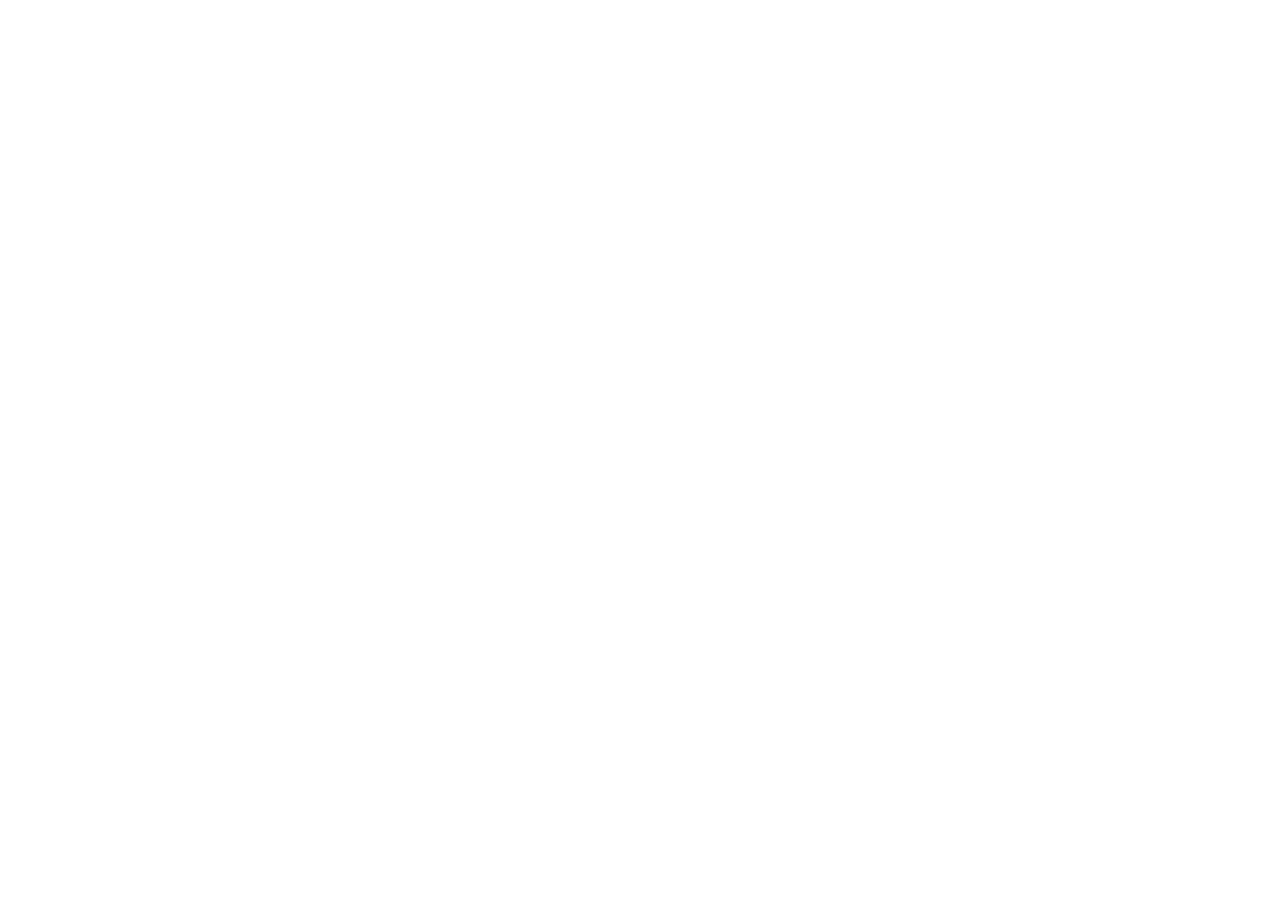
==== index.html @ e50f940c "Configuracion estructura html" ====
<!DOCTYPE html>
<html lang="es">
    <head>
        <meta charset="UTF-8">
        <meta name="viewport" content="width=device-width, initial-scale=1.0">
        <title>Edwin Lamanna</title>
        <link rel="icon" type="image/png" href="./assets/icon/icono.png">
        <link rel="preconnect" href="https://fonts.googleapis.com" />
        <link rel="preconnect" href="https://fonts.gstatic.com" crossorigin />
        <link href="https://fonts.googleapis.com/css2?family=Raleway:wght@400;700&display=swap"
          rel="stylesheet"/>    
        <link href="https://cdn.jsdelivr.net/npm/bootstrap@5.1.3/dist/css/bootstrap.min.css" rel="stylesheet" integrity="sha384-1BmE4kWBq78iYhFldvKuhfTAU6auU8tT94WrHftjDbrCEXSU1oBoqyl2QvZ6jIW3" crossorigin="anonymous">
        <link rel="stylesheet" href="./assets/css/style.css">
        <link rel="stylesheet"
        href="https://cdnjs.cloudflare.com/ajax/libs/font-awesome/6.4.2/css/all.min.css"
        integrity="sha512-z3gLpd7yknf1YoNbCzqRKc4qyor8gaKU1qmn+CShxbuBusANI9QpRohGBreCFkKxLhei6S9CQXFEbbKuqLg0DA=="
        crossorigin="anonymous"
        referrerpolicy="no-referrer"/>
    </head>
    <body>


        <script src="https://cdn.jsdelivr.net/npm/bootstrap@5.1.3/dist/js/bootstrap.min.js" integrity="sha384-QJHtvGhmr9XOIpI6YVutG+2QOK9T+ZnN4kzFN1RtK3zEFEIsxhlmWl5/YESvpZ13" crossorigin="anonymous"></script>
    </body>
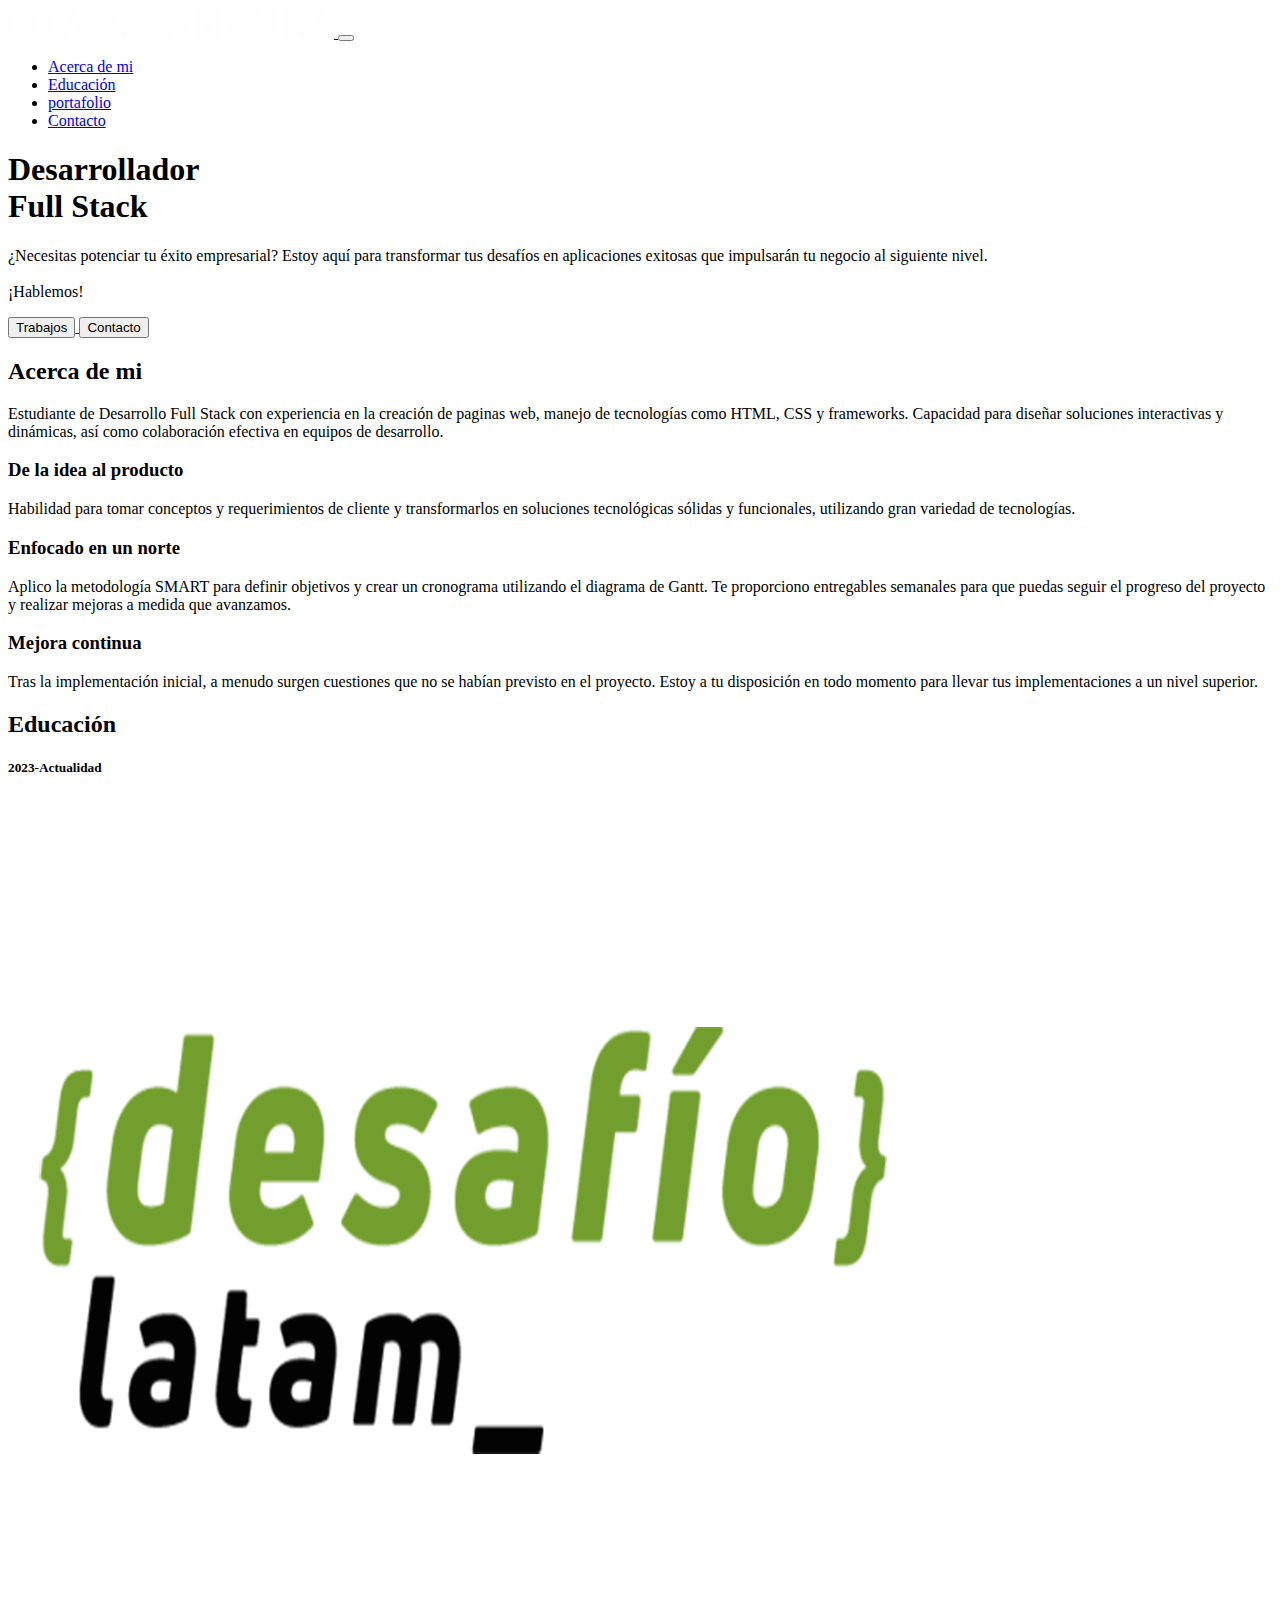
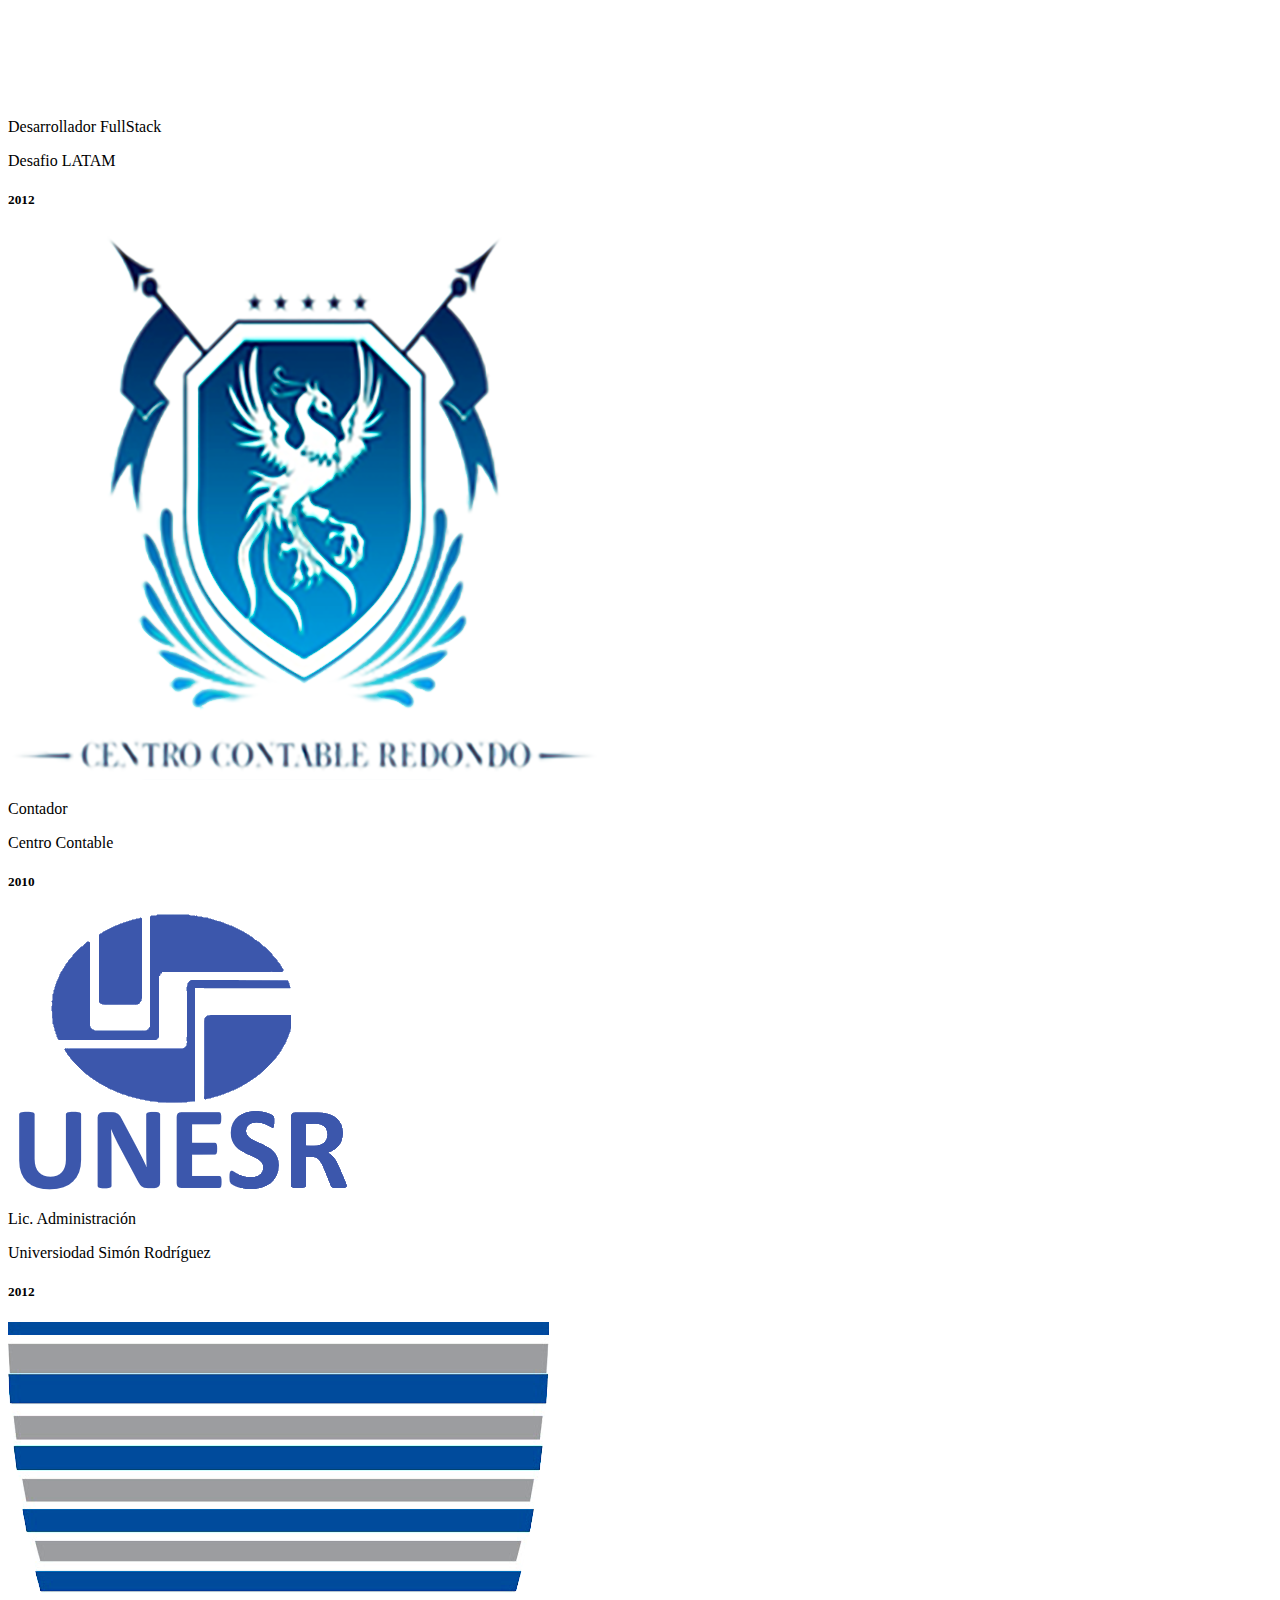
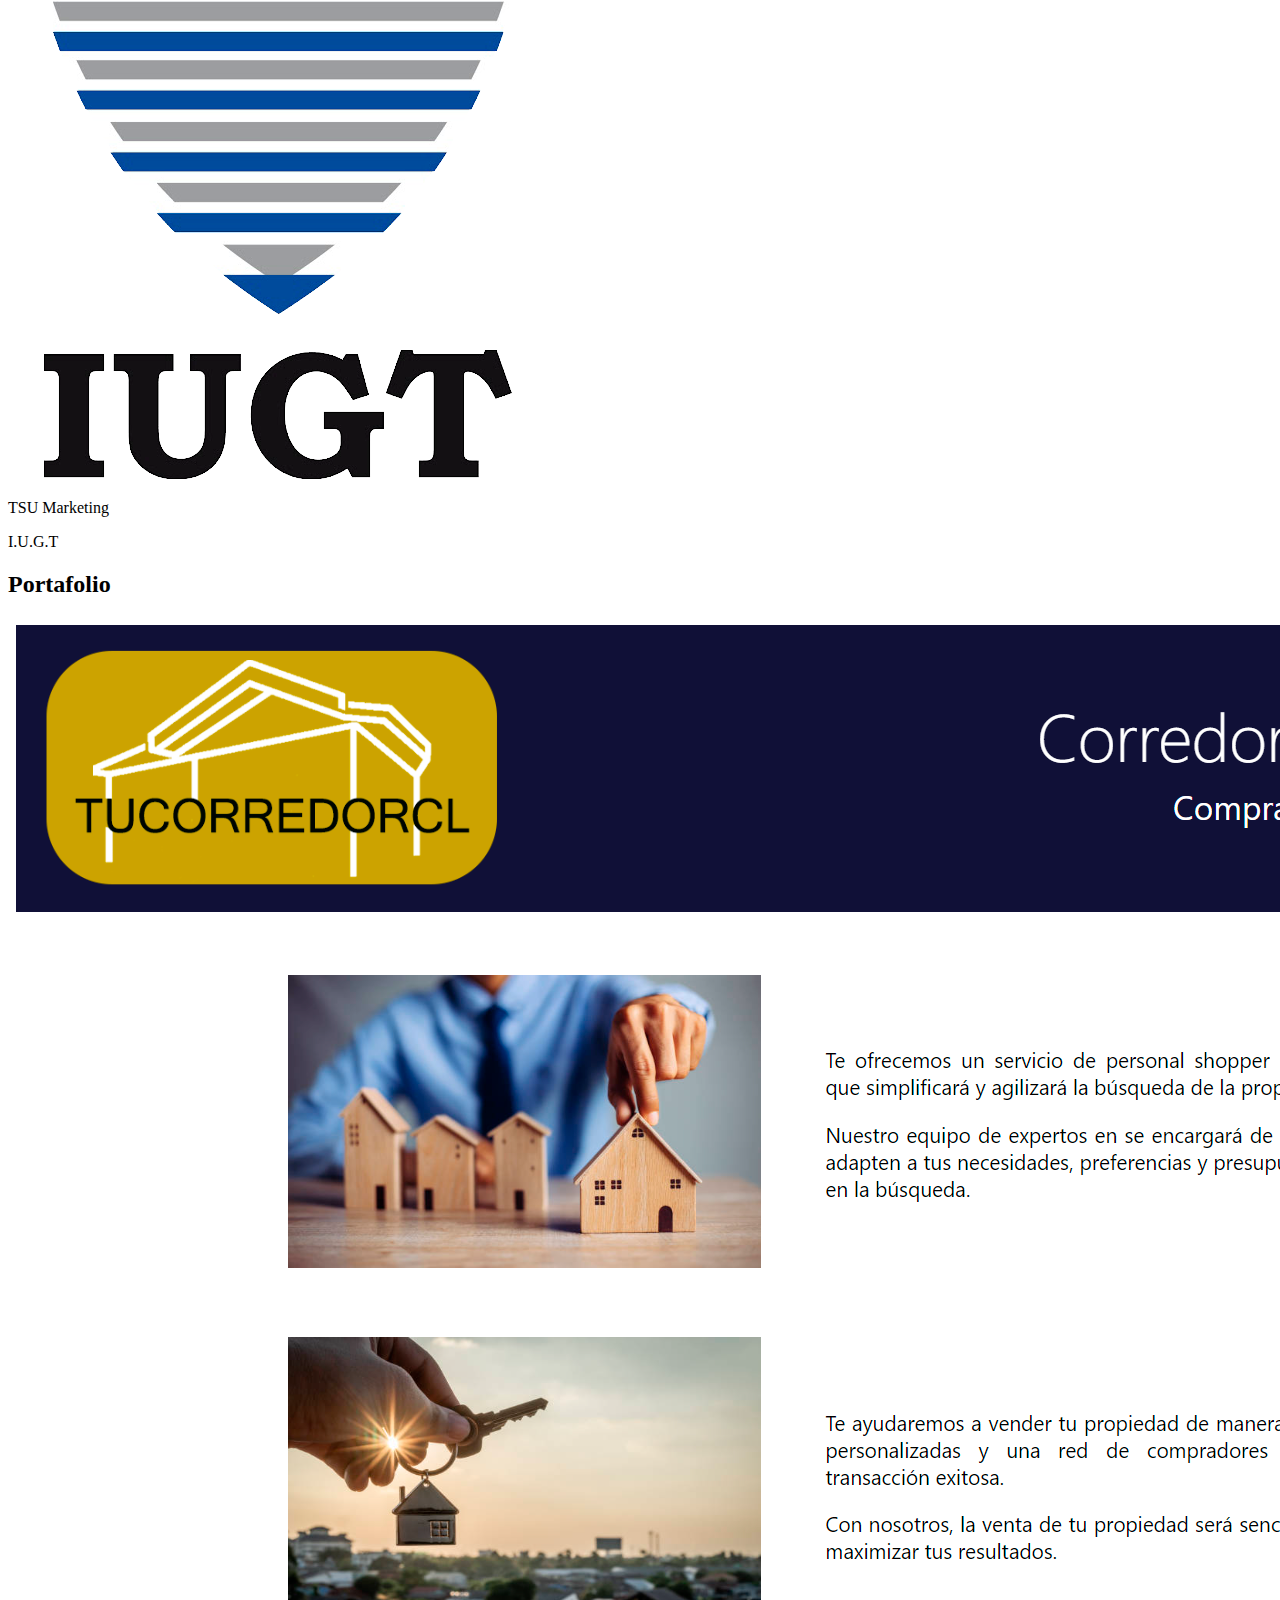
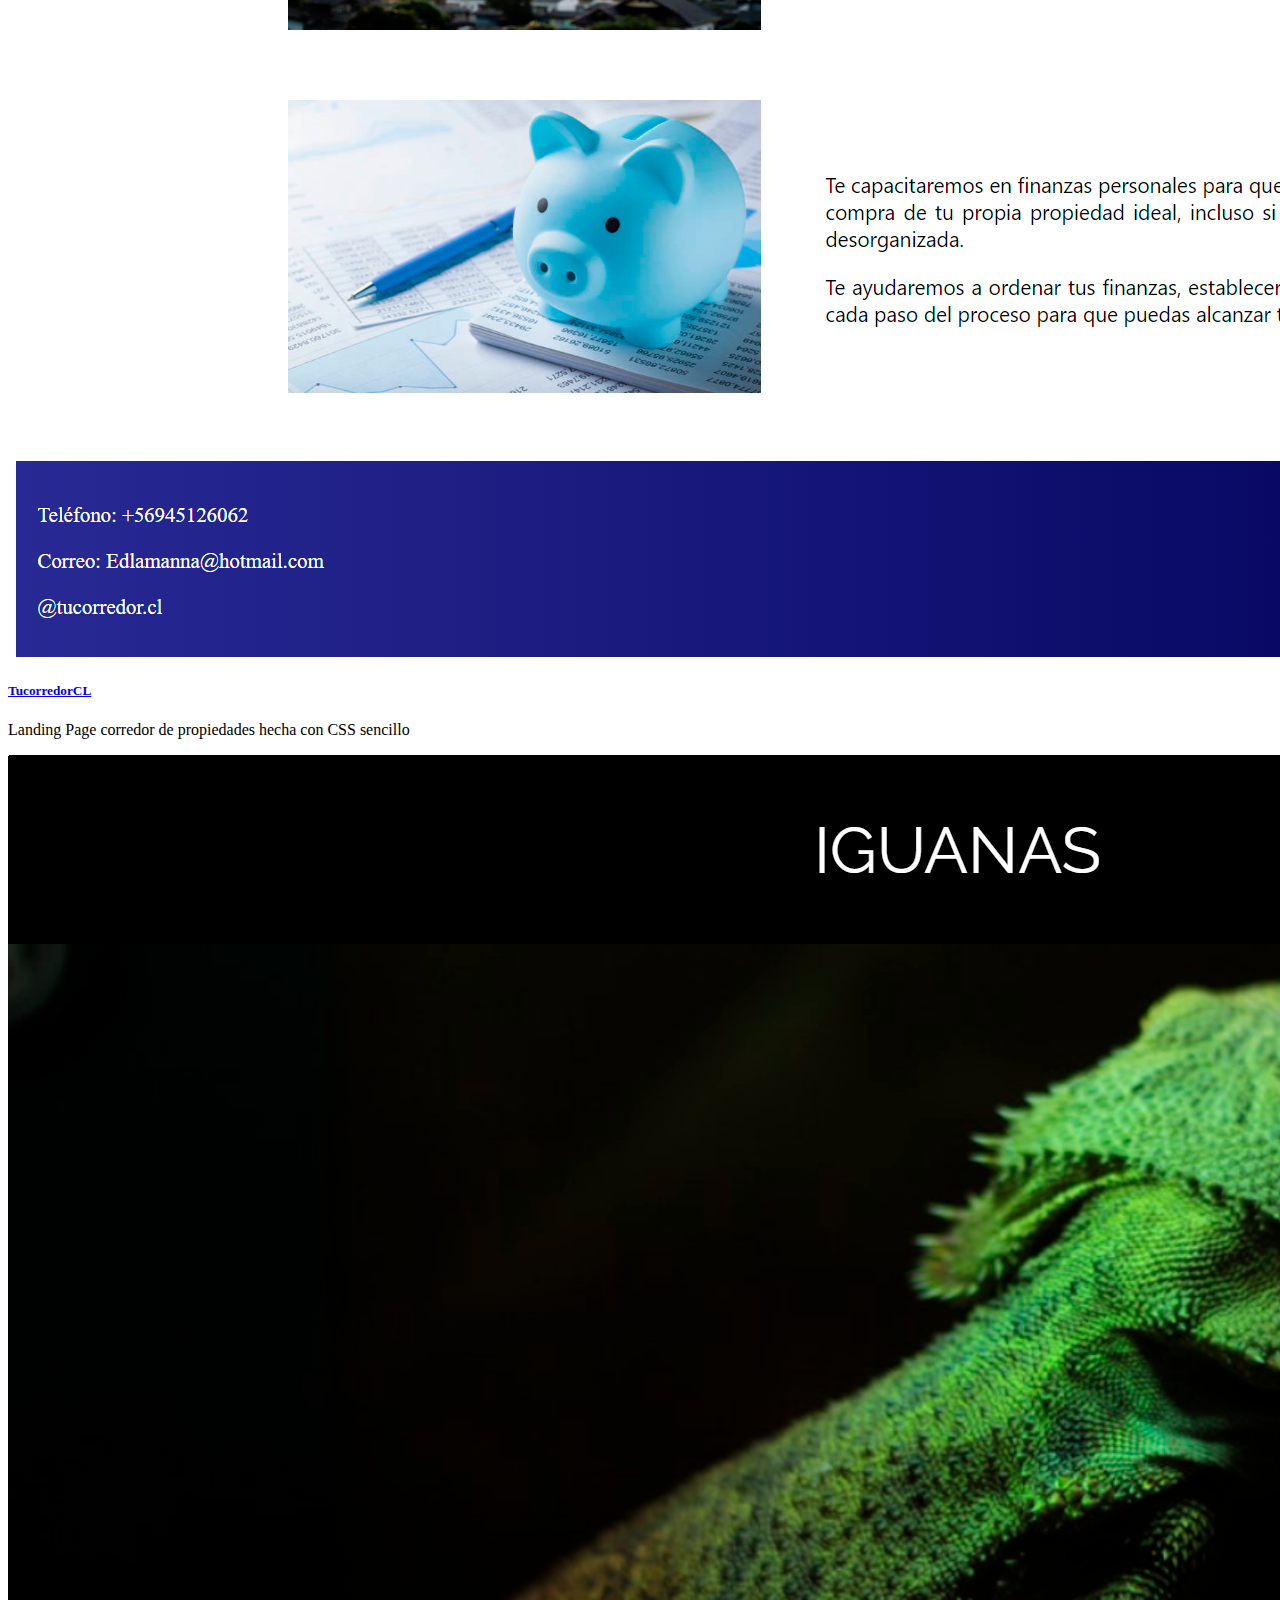
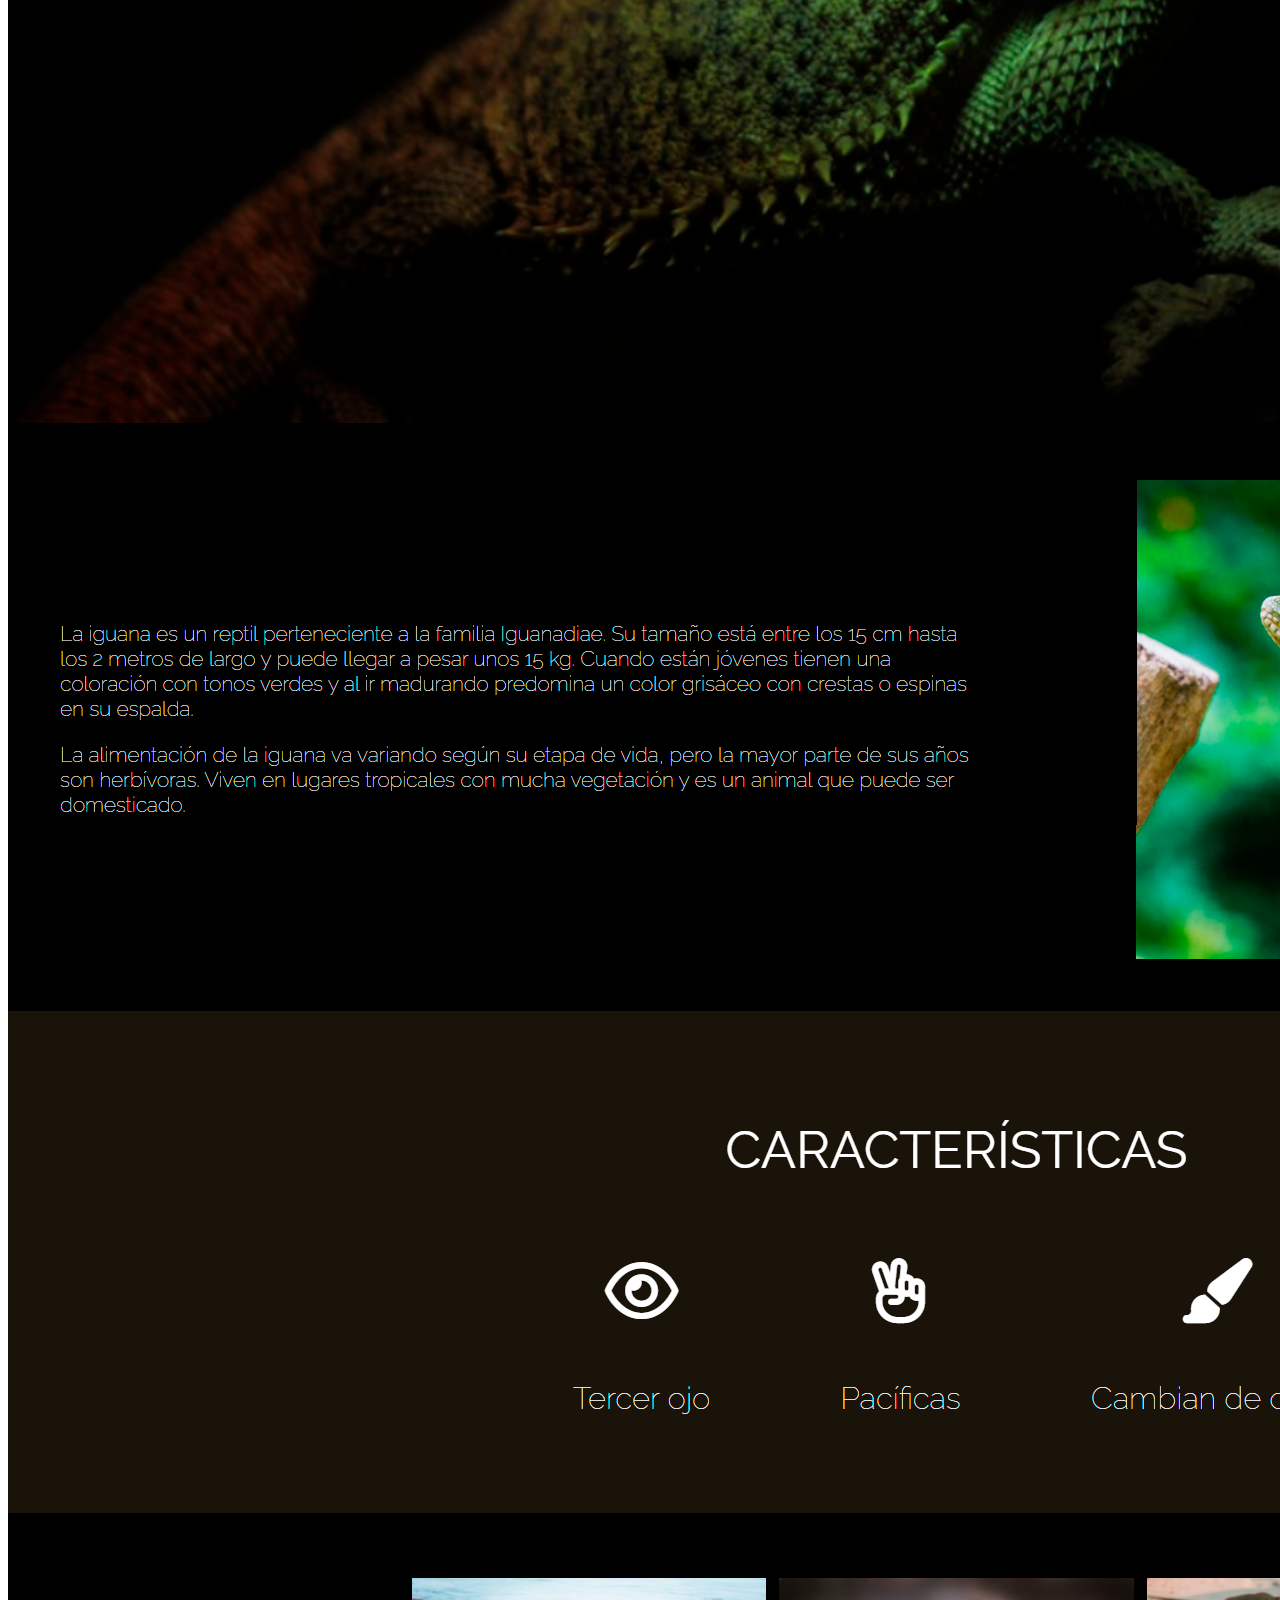
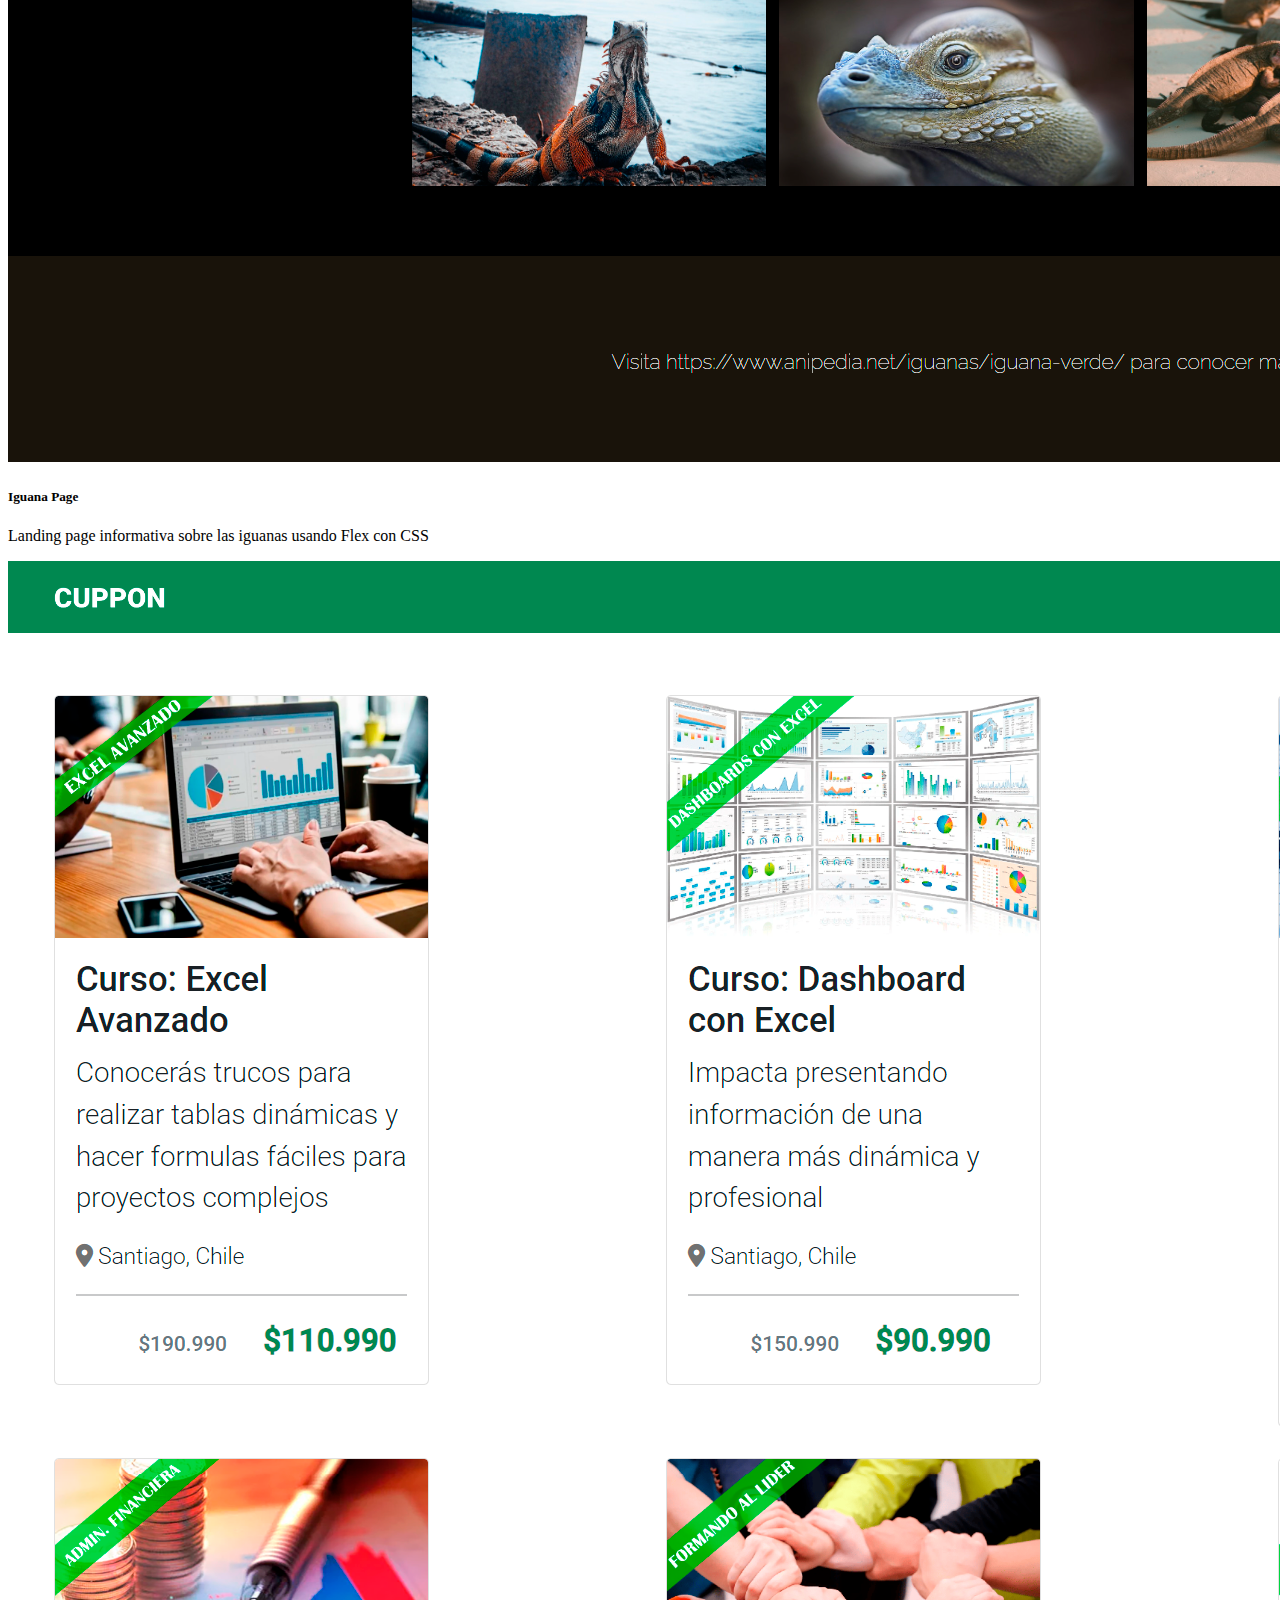
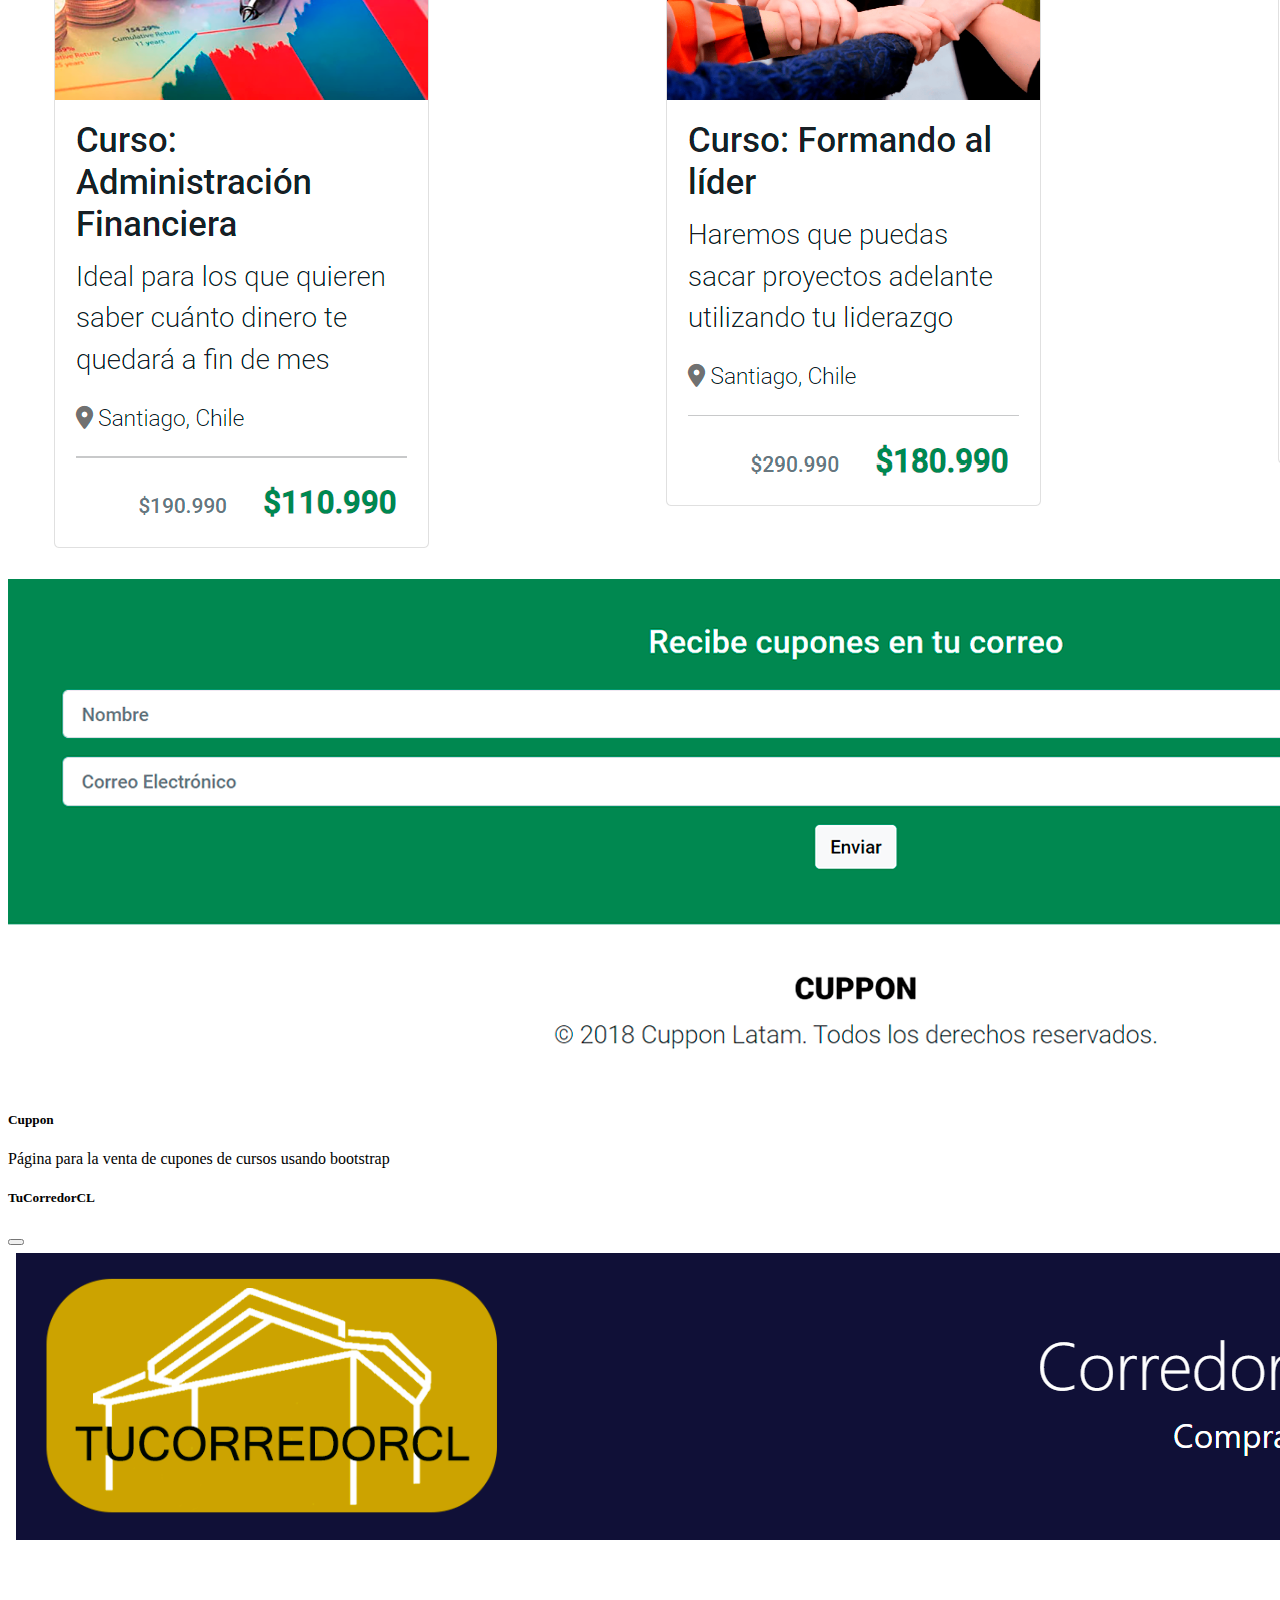
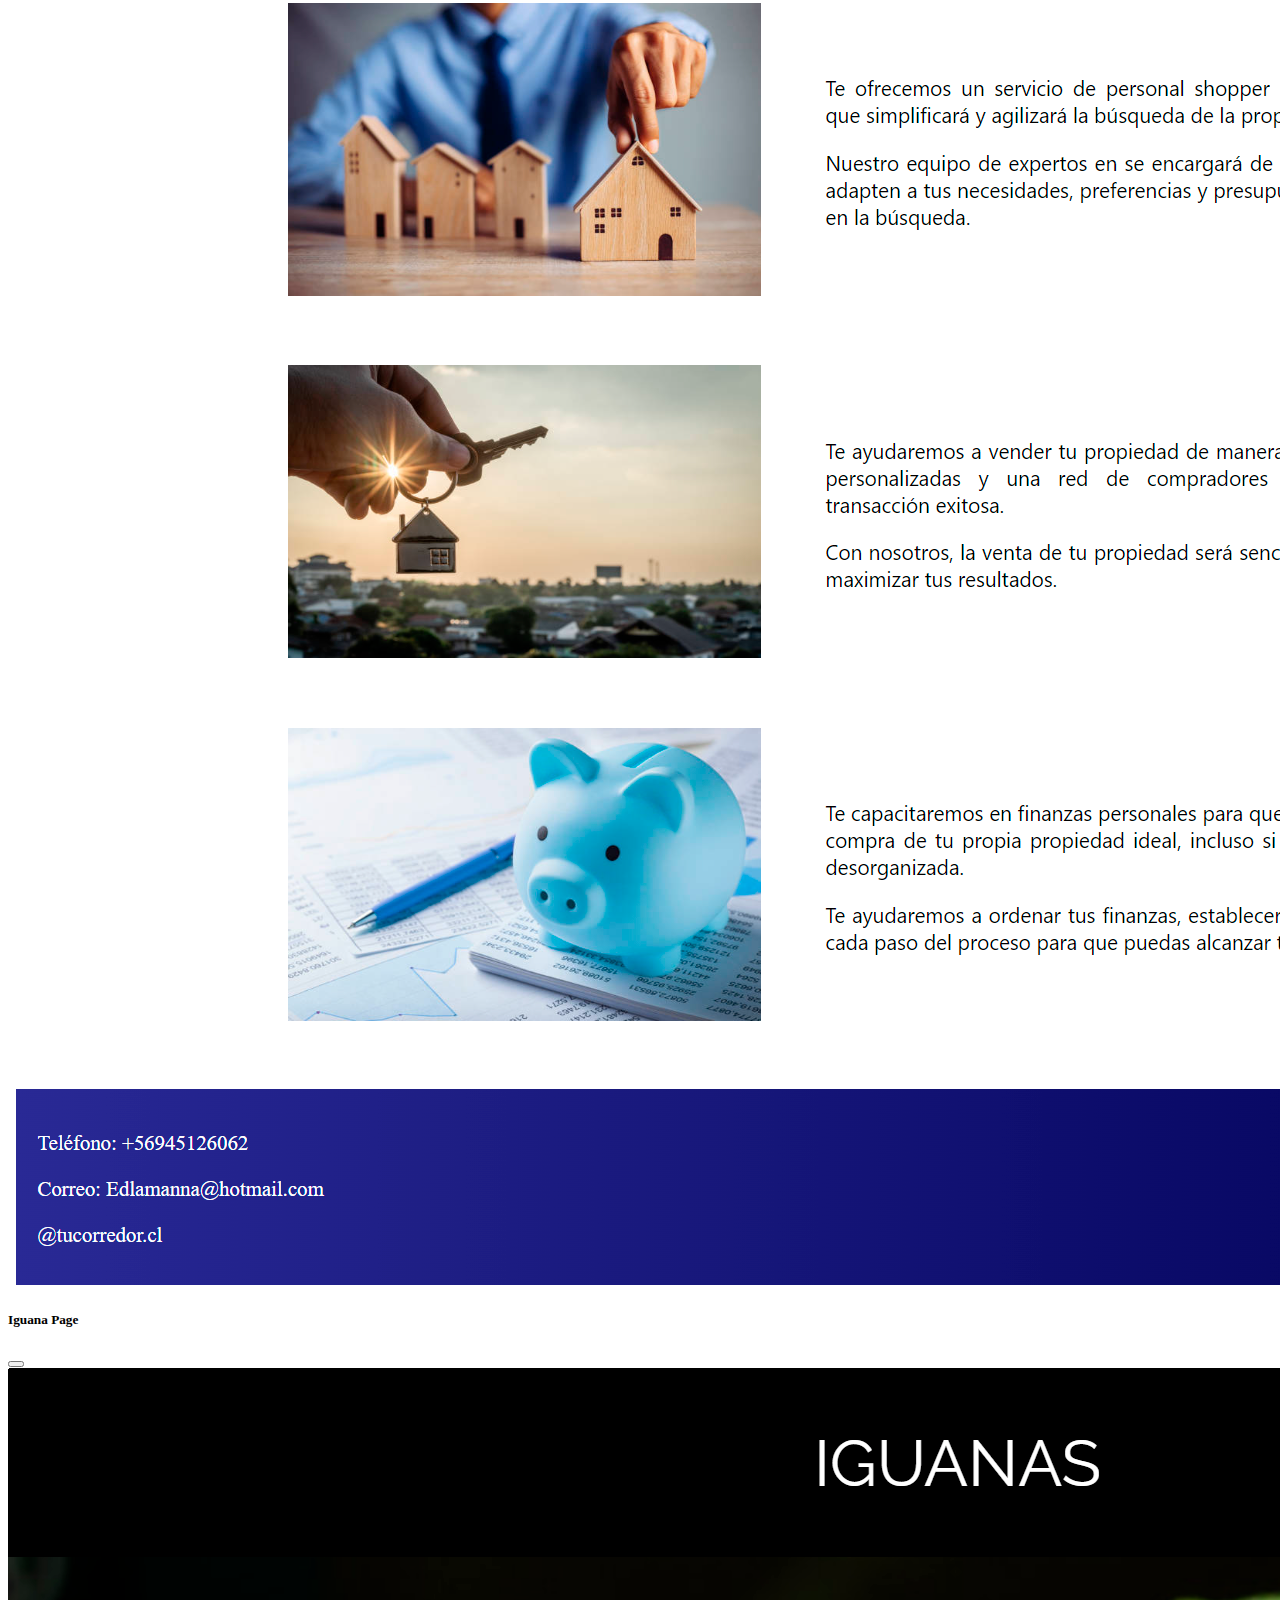
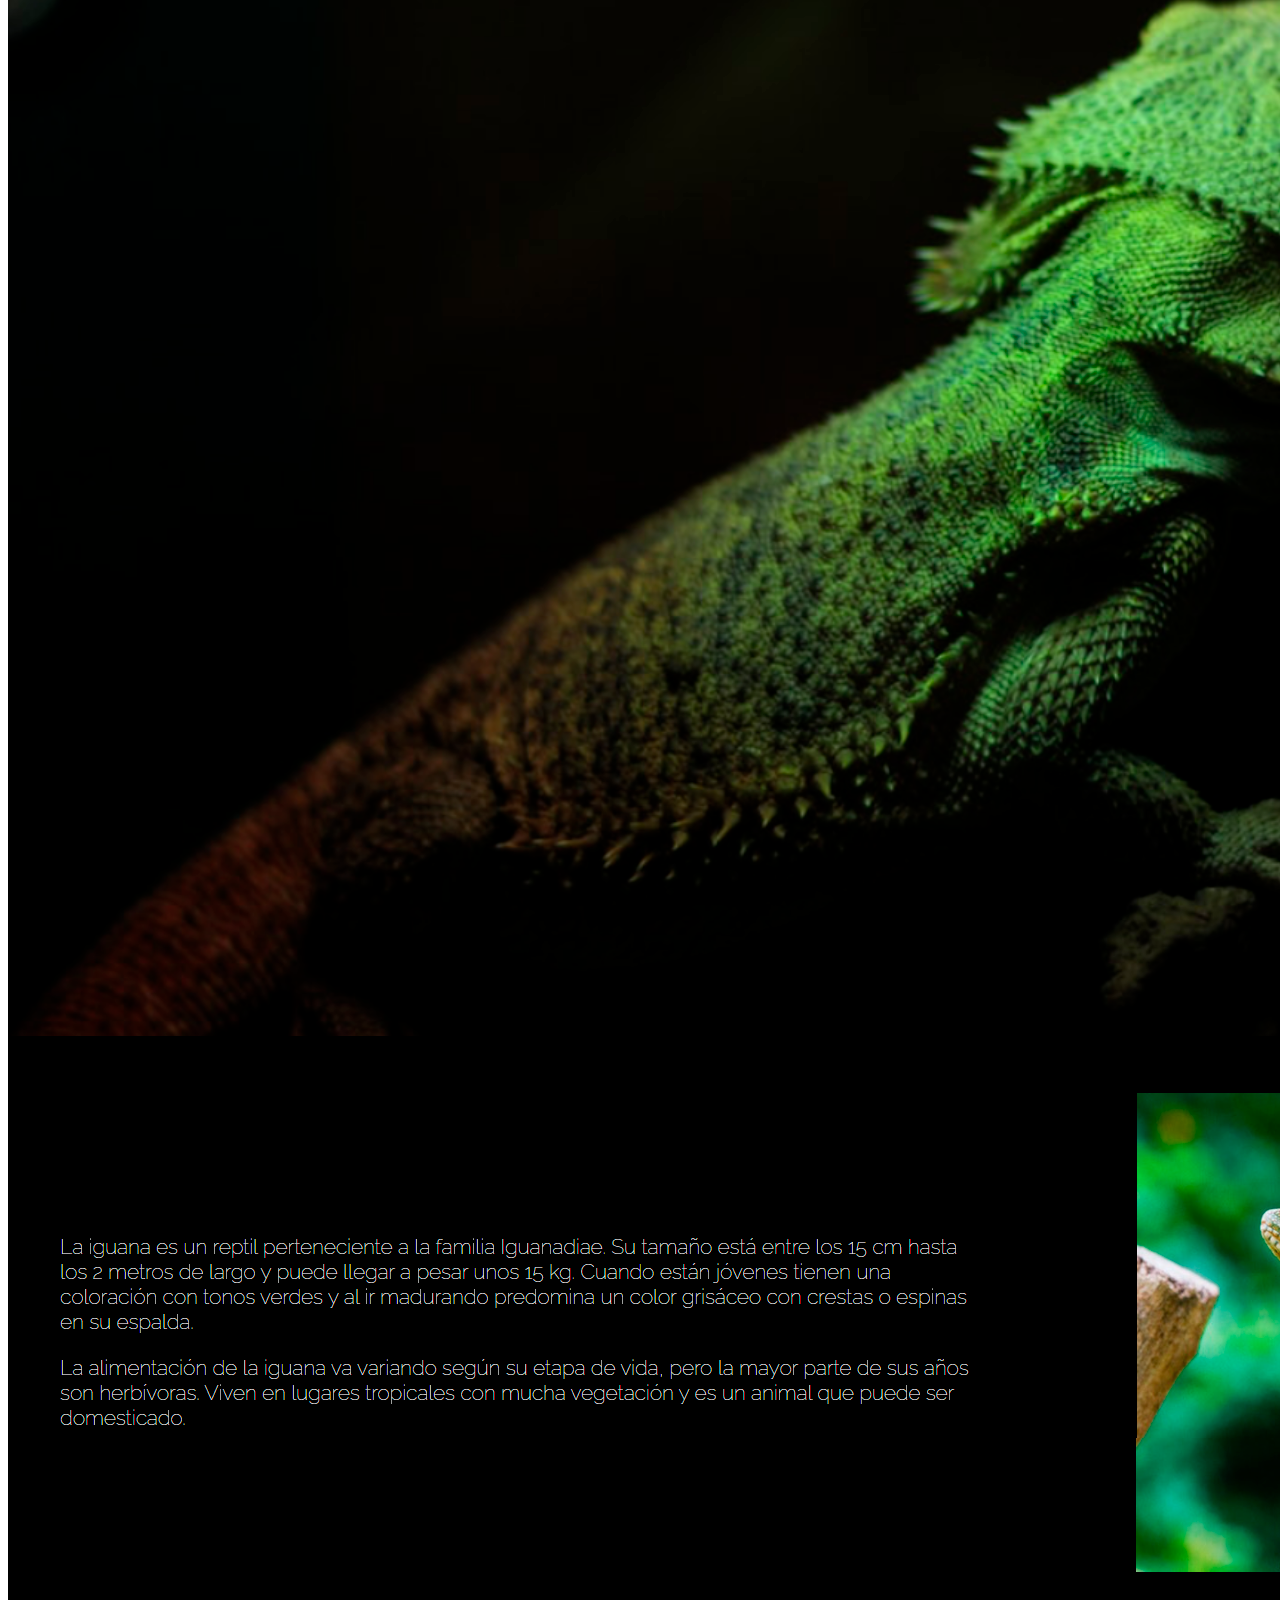
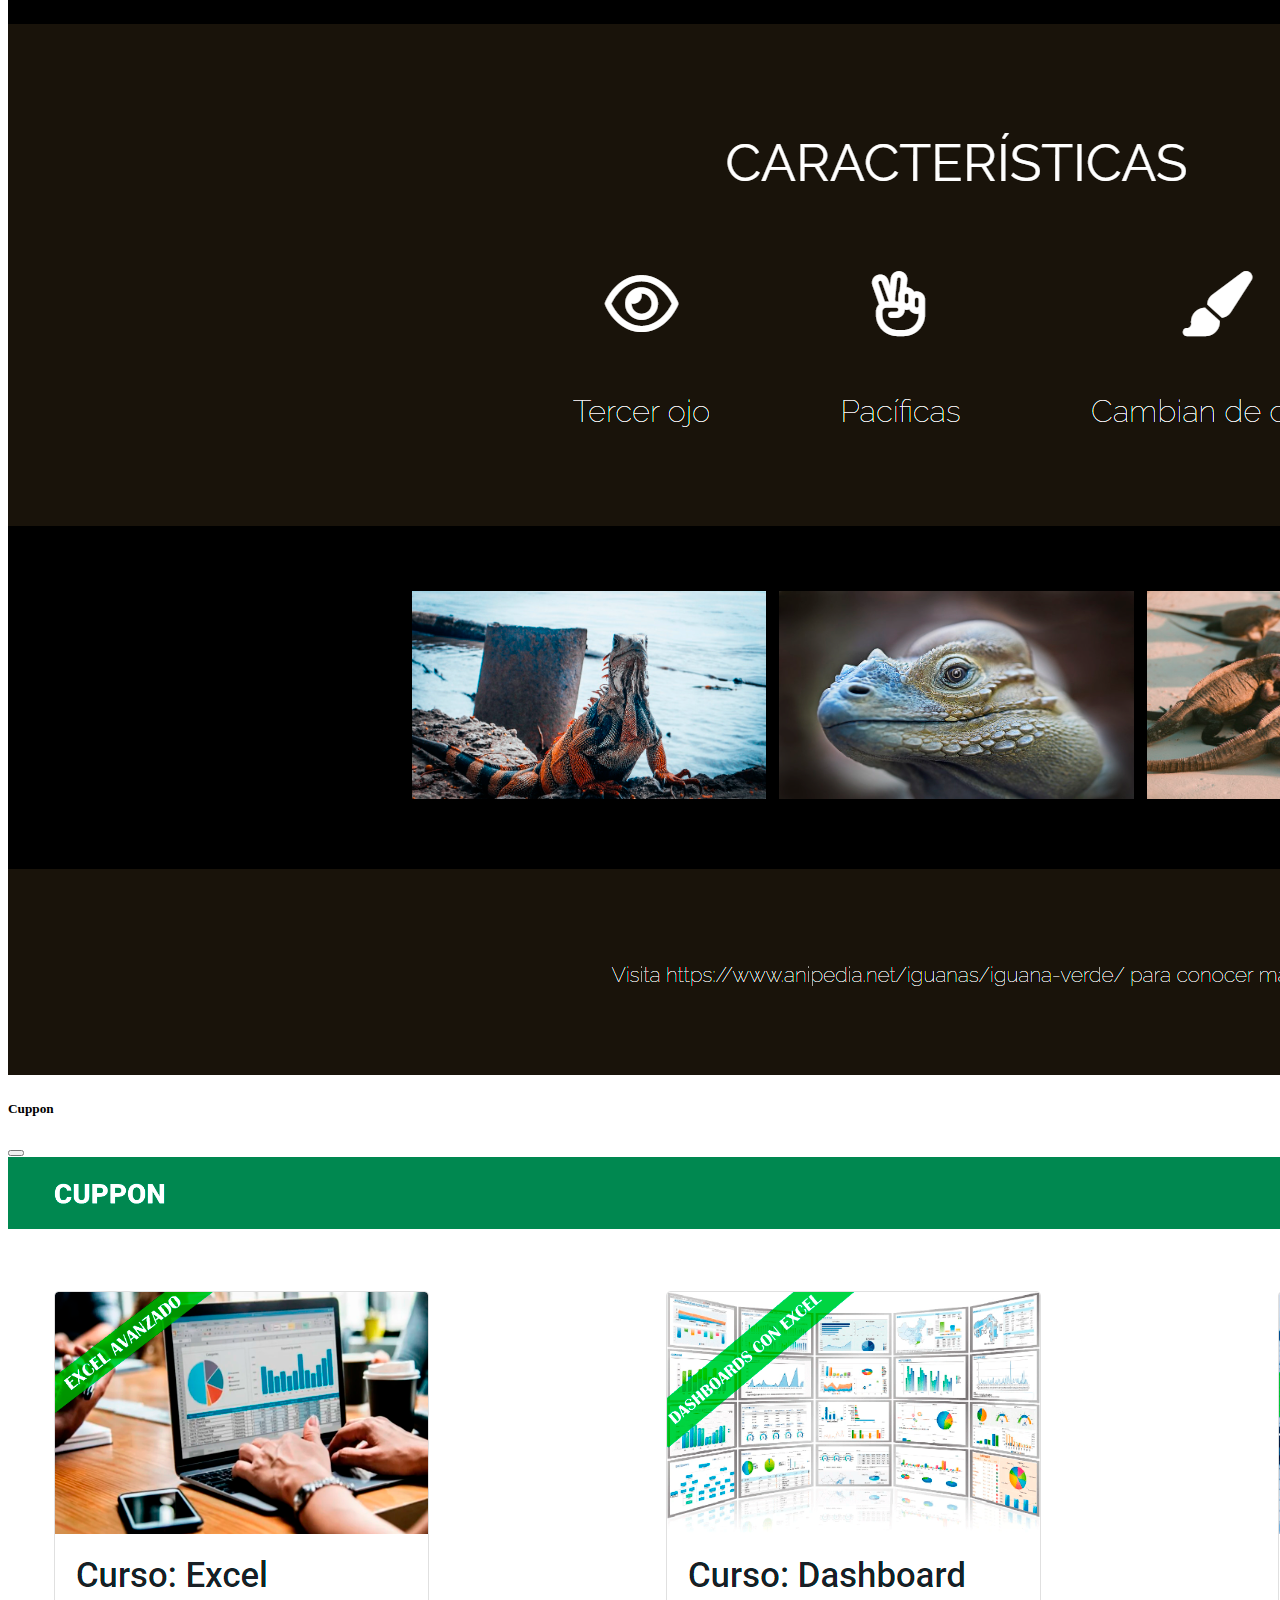
==== commit e287301a: "agrega pagina tucorredorcl a portafolio" ====
--- a/index.html
+++ b/index.html
@@ -4,7 +4,7 @@
         <meta charset="UTF-8">
         <meta name="viewport" content="width=device-width, initial-scale=1.0">
         <title>Edwin Lamanna</title>
-        <link rel="icon" type="image/png" href="./assets/icon/icono.png">
+        <link rel="icon" type="image/png" href="./assets/img/icono.png">
         <link rel="preconnect" href="https://fonts.googleapis.com" />
         <link rel="preconnect" href="https://fonts.gstatic.com" crossorigin />
         <link href="https://fonts.googleapis.com/css2?family=Raleway:wght@400;700&display=swap"
@@ -18,7 +18,255 @@
         referrerpolicy="no-referrer"/>
     </head>
     <body>
-
-
+        <nav class="navbar navbar-expand-lg navbar-dark bg-secondary fixed-top">
+            <div class="container-fluid">
+              <a class="navbar-brand" href="#">
+                <img
+                  src="./assets/img/logo.png"
+                  class="img-fluid"
+                  alt="Edwin Lamanna"
+                />
+              </a>
+              <button
+                class="navbar-toggler"
+                type="button"
+                data-bs-toggle="collapse"
+                data-bs-target="#navbarNav"
+                aria-controls="navbarSupportedContent"
+                aria-expanded="false"
+                aria-label="Toggle navigation"
+              >
+                <span class="navbar-toggler-icon"></span>
+              </button>
+              <div class="collapse navbar-collapse" id="navbarNav">
+                <ul class="navbar-nav ms-auto mb-2 mb-lg-0 fs-5">
+                  <li class="nav-item">
+                    <a class="nav-link" href="#Acerca-de-mi">Acerca de mi</a>
+                    </li>  
+                  <li class="nav-item">
+                    <a class="nav-link" href="#educacion">Educación</a>
+                  </li>
+                  <li class="nav-item">
+                    <a class="nav-link" href="#portafolio">portafolio</a>
+                  </li>
+                  <li class="nav-item">
+                    <a class="nav-link" href="#Contacto">Contacto</a>
+                  </li>
+                </ul>
+              </div>
+            </div>
+        </nav>
+        <header id="Header-Section" class="text-light text-end py-5 mt-5">
+            <div class="container">
+                <div class="ms-auto col-12 col-md-7">
+                    <h1 class="display-1 fw-bold my-5">
+                    Desarrollador<br />
+                    Full Stack
+                    </h1>
+                    <p class="my-5">
+                        ¿Necesitas potenciar tu éxito empresarial? Estoy aquí para transformar tus desafíos en aplicaciones exitosas que impulsarán tu negocio al siguiente nivel.<br /><br />¡Hablemos!
+                    </p>
+                    <div class="mb-5 pb-5">
+                    <a href="#portafolio">
+                        <button class="btn btn-lg btn-outline-info text-light me-4">
+                        Trabajos
+                        </button>
+                    </a>
+                    <a href="#Contacto">
+                        <button class="btn btn-lg btn-info text-light">Contacto</button>
+                     </a>
+                    </div>
+                </div>
+            </div>
+        </header>
+        <section id="Acerca-de-mi" class="container text-center my-5">
+            <h2 class="display-3 fw-bold my-4">Acerca de mi</h2>
+            <p class="my-4 fs-4">
+                Estudiante de Desarrollo Full Stack con experiencia en la creación de paginas web, manejo de tecnologías como HTML, CSS y frameworks. Capacidad para diseñar soluciones interactivas y dinámicas, así como colaboración efectiva en equipos de desarrollo.
+            </p>
+            <div class="row">
+              <div class="col-12 col-md-4">
+                <i
+                  class="fa-solid fa-magnifying-glass-chart fa-3x my-3"
+                  style="color: rgb(28, 39, 104)"
+                ></i>
+                <h3 class="my-3 fw-bold">De la idea al producto</h3>
+                <p class="my-3">
+                    Habilidad para tomar conceptos y requerimientos de cliente y transformarlos en soluciones tecnológicas sólidas y funcionales, utilizando gran variedad de tecnologías.
+                </p>
+              </div>
+              <div class="col-12 col-md-4">
+                <i
+                  class="fa-regular fa-compass fa-3x my-3"
+                  style="color: rgb(28, 39, 104)"
+                ></i>
+                <h3 class="my-3 fw-bold">Enfocado en un norte</h3>
+                <p class="my-3">
+                  Aplico la metodología SMART para definir objetivos y crear un
+                  cronograma utilizando el diagrama de Gantt. Te proporciono
+                  entregables semanales para que puedas seguir el progreso del
+                  proyecto y realizar mejoras a medida que avanzamos.
+                </p>
+              </div>
+              <div class="col-12 col-md-4">
+                <i
+                  class="fa-solid fa-truck-monster fa-3x my-3"
+                  style="color: rgb(28, 39, 104)"
+                ></i>
+                <h3 class="my-3 fw-bold">Mejora continua</h3>
+                <p class="my-3">
+                  Tras la implementación inicial, a menudo surgen cuestiones que no se
+                  habían previsto en el proyecto. Estoy a tu disposición en todo
+                  momento para llevar tus implementaciones a un nivel superior.
+                </p>
+              </div>
+            </div>
+        </section>
+        <section id="educacion" class="text-white text-center custom-bag">
+            <h2 class="display-3 fw-bold pt-5">Educación</h2>
+            <div class="card-group text-white fw-bold border-light p-5">
+                <div class="card bg-success">
+                    <h5 class="card-text fs-1">2023-Actualidad</h5>
+                    <img src="./assets/img/desafio_latam.png" class="card-img-top custom-logounv" alt="...">
+                    <div class="card-body">
+                    <p class="card-title fs-4">Desarrollador FullStack</p>
+                    <p class="card-text fs-5">Desafio LATAM</p>
+                  </div>
+                </div>
+                <div class="card bg-warning">
+                    <h5 class="card-text fs-1">2012</h5>
+                    <img src="./assets/img/CCV.png" class="card-img-top custom-logounv" alt="...">
+                    <div class="card-body">
+                    <p class="card-title fs-4">Contador</p>
+                    <p class="card-text fs-5">Centro Contable</p>
+                  </div>
+                </div>
+                <div class="card bg-info">
+                    <h5 class="card-text fs-1">2010</h5>
+                    <img src="./assets/img/unesr.png" class="card-img-top custom-logounv" alt="...">
+                    <div class="card-body">
+                    <p class="card-title fs-4">Lic. Administración</p>
+                    <p class="card-text fs-5">Universiodad Simón Rodríguez</p>
+                  </div>
+                </div>
+                <div class="card bg-danger">
+                    <h5 class="card-text fs-2">2012</h5>
+                    <img src="./assets/img/IUGT.png" class="card-img-top custom-logounv" alt="...">
+                    <div class="card-body">
+                    <p class="card-title fs-4">TSU Marketing</p>
+                    <p class="card-text fs-5">I.U.G.T</p>
+                  </div>
+              </div>
+        </section>
+        <section id="portafolio" class="container my-5">
+            <div class="container">
+                <h2 class="display-3 text-center fw-bold my-5">Portafolio</h2>
+                <div class="row">
+                    <div class="col-md-4">
+                        <div class="card border-0">
+                            <a href="#imagenModal1" data-bs-toggle="modal">
+                                <img src="./assets/img/tu_corredor_cl.png" class="card-img-top custom-imgp" alt="Proyecto 1">
+                            </a>
+                            <div class="card-body">
+                                <h5 class="card-title"><a href="./tucorredorcl.html">TucorredorCL</a></h5>
+                                <p class="card-text">Landing Page corredor de propiedades hecha con CSS sencillo</p>
+                            </div>
+                        </div>
+                    </div>
+                    <div class="col-md-4">
+                        <div class="card border-0">
+                            <a href="#imagenModal2" data-bs-toggle="modal">
+                                <img src="./assets/img/iguana_page.png" class="card-img-top custom-imgp" alt="Proyecto 1">
+                            </a>
+                            <div class="card-body border-0">
+                                <h5 class="card-title">Iguana Page</h5>
+                                <p class="card-text">Landing page informativa sobre las iguanas usando Flex con CSS</p>
+                            </div>
+                        </div>
+                    </div>
+                    <div class="col-md-4">
+                        <div class="card border-0">
+                            <a href="#imagenModal3" data-bs-toggle="modal">
+                                <img src="./assets/img/cuppon.png" class="card-img-top custom-imgp" alt="Proyecto 1">
+                            </a>
+                            <div class="card-body">
+                                <h5 class="card-title">Cuppon</h5>
+                                <p class="card-text">Página para la venta de cupones de cursos usando bootstrap</p>
+                            </div>
+                        </div>
+                    </div>
+                </div>
+            </div>
+            <div class="modal fade" id="imagenModal1" tabindex="-1" aria-labelledby="imagenModal1Label" aria-hidden="true">
+                <div class="modal-dialog modal-lg" role="document">
+                    <div class="modal-content">
+                        <div class="modal-header">
+                            <h5 class="modal-title" id="imagenModal1Label">TuCorredorCL</h5>
+                            <button type="button" class="btn-close" data-bs-dismiss="modal" aria-label="Close"></button>
+                        </div>
+                        <div class="modal-body">
+                            <img src="./assets/img/tu_corredor_cl.png" class="img-fluid" alt="Proyecto 1">
+                        </div>
+                    </div>
+                </div>
+            </div>
+            <div class="modal fade" id="imagenModal2" tabindex="-1" aria-labelledby="imagenModal2Label" aria-hidden="true">
+                <div class="modal-dialog modal-lg" role="document">
+                    <div class="modal-content">
+                        <div class="modal-header">
+                            <h5 class="modal-title" id="imagenModal1Label">Iguana Page</h5>
+                            <button type="button" class="btn-close" data-bs-dismiss="modal" aria-label="Close"></button>
+                        </div>
+                        <div class="modal-body">
+                            <img src="./assets/img/iguana_page.png" class="img-fluid" alt="Proyecto 1">
+                        </div>
+                    </div>
+                </div>
+            </div>
+            <div class="modal fade" id="imagenModal3" tabindex="-1" aria-labelledby="imagenModal3Label" aria-hidden="true">
+                <div class="modal-dialog modal-lg" role="document">
+                    <div class="modal-content">
+                        <div class="modal-header">
+                            <h5 class="modal-title" id="imagenModal1Label">Cuppon</h5>
+                            <button type="button" class="btn-close" data-bs-dismiss="modal" aria-label="Close"></button>
+                        </div>
+                        <div class="modal-body">
+                            <img src="./assets/img/cuppon.png" class="img-fluid" alt="Proyecto 1">
+                        </div>
+                    </div>
+                </div>
+            </div>
+        </section>
+        <section id="Contacto" class="text-white custom-bag p-5">
+            <h2 class="display-3 fw-bold text-center my-4">Contáctame</h2>
+            <p class="text-center d-none d-md-block fs-5">
+                ¡Aumenta la visibilidad tu empresa con nuestros servicios de desarrollo Full Stack! Haz que tus metas se hagan realidad y llévala a la cima tecnológica.
+            </p>
+            <p class="text-center mb-5 fs-3">¡Contáctanos hoy!</p>
+            <form>
+              <div class="form-group mb-4">
+                <input class="form-control" placeholder="Nombre" />
+              </div>
+              <div class="form-group mb-4">
+                <input class="form-control" placeholder="Correo electrónico" />
+              </div>
+              <div class="form-group mb-4">
+                <textarea class="form-control"placeholder="Escribe aquí tu mensaje"
+                ></textarea>
+              </div>
+              <div class="my-3 text-center">
+                <button class="btn btn-info text-light fs-3">Enviar</button>
+              </div>
+            </form>
+          </section>
+        <footer class="navbar-dark bg-secondary text-light p-4">
+            <ul>
+                <li>Teléfono: +569-4512-6062</li>
+                <li>Correo: Edlamanna@hotmail.com</li>
+                <li>Comuna: San Joaquín</li>
+                </li>
+            </ul>
+            <p class="mb-0 text-center">Edwin Lamanna 2023. Todos los derechos reservados.</p>
+        </footer>
         <script src="https://cdn.jsdelivr.net/npm/bootstrap@5.1.3/dist/js/bootstrap.min.js" integrity="sha384-QJHtvGhmr9XOIpI6YVutG+2QOK9T+ZnN4kzFN1RtK3zEFEIsxhlmWl5/YESvpZ13" crossorigin="anonymous"></script>
     </body>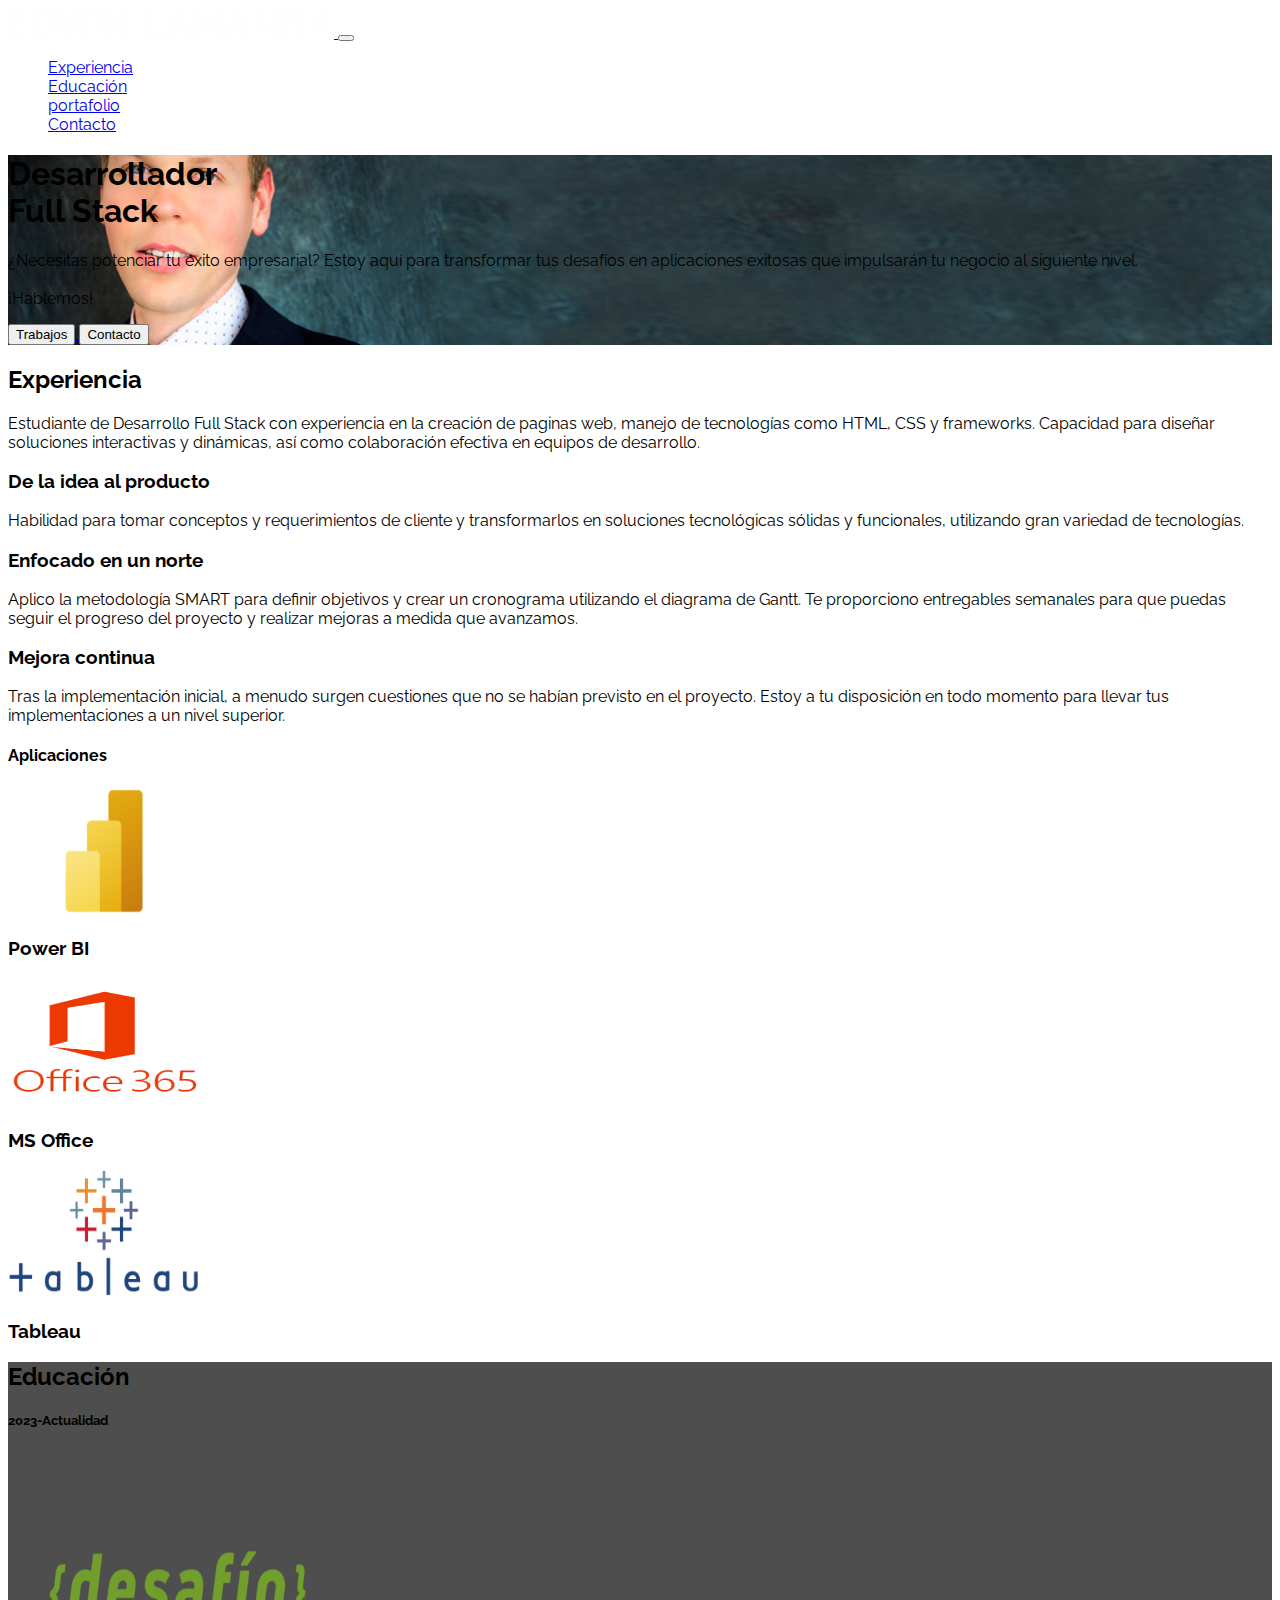
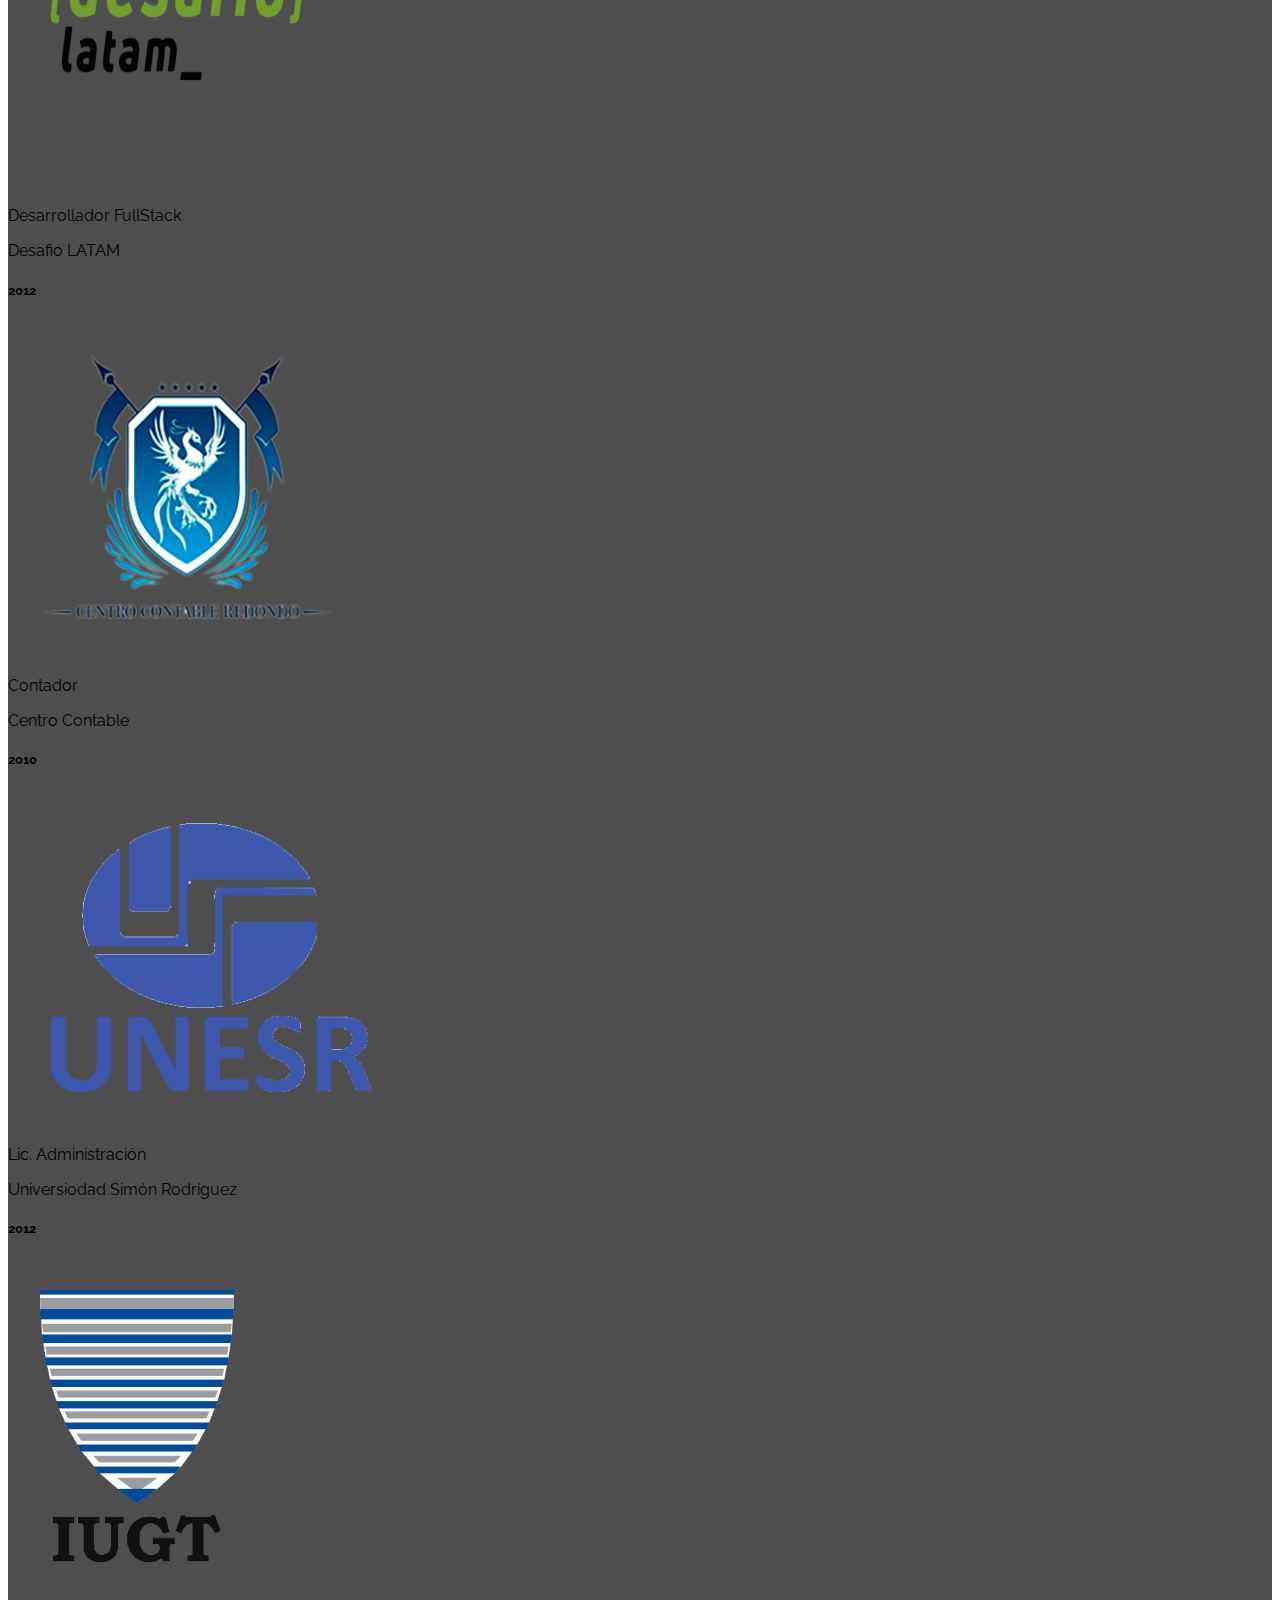
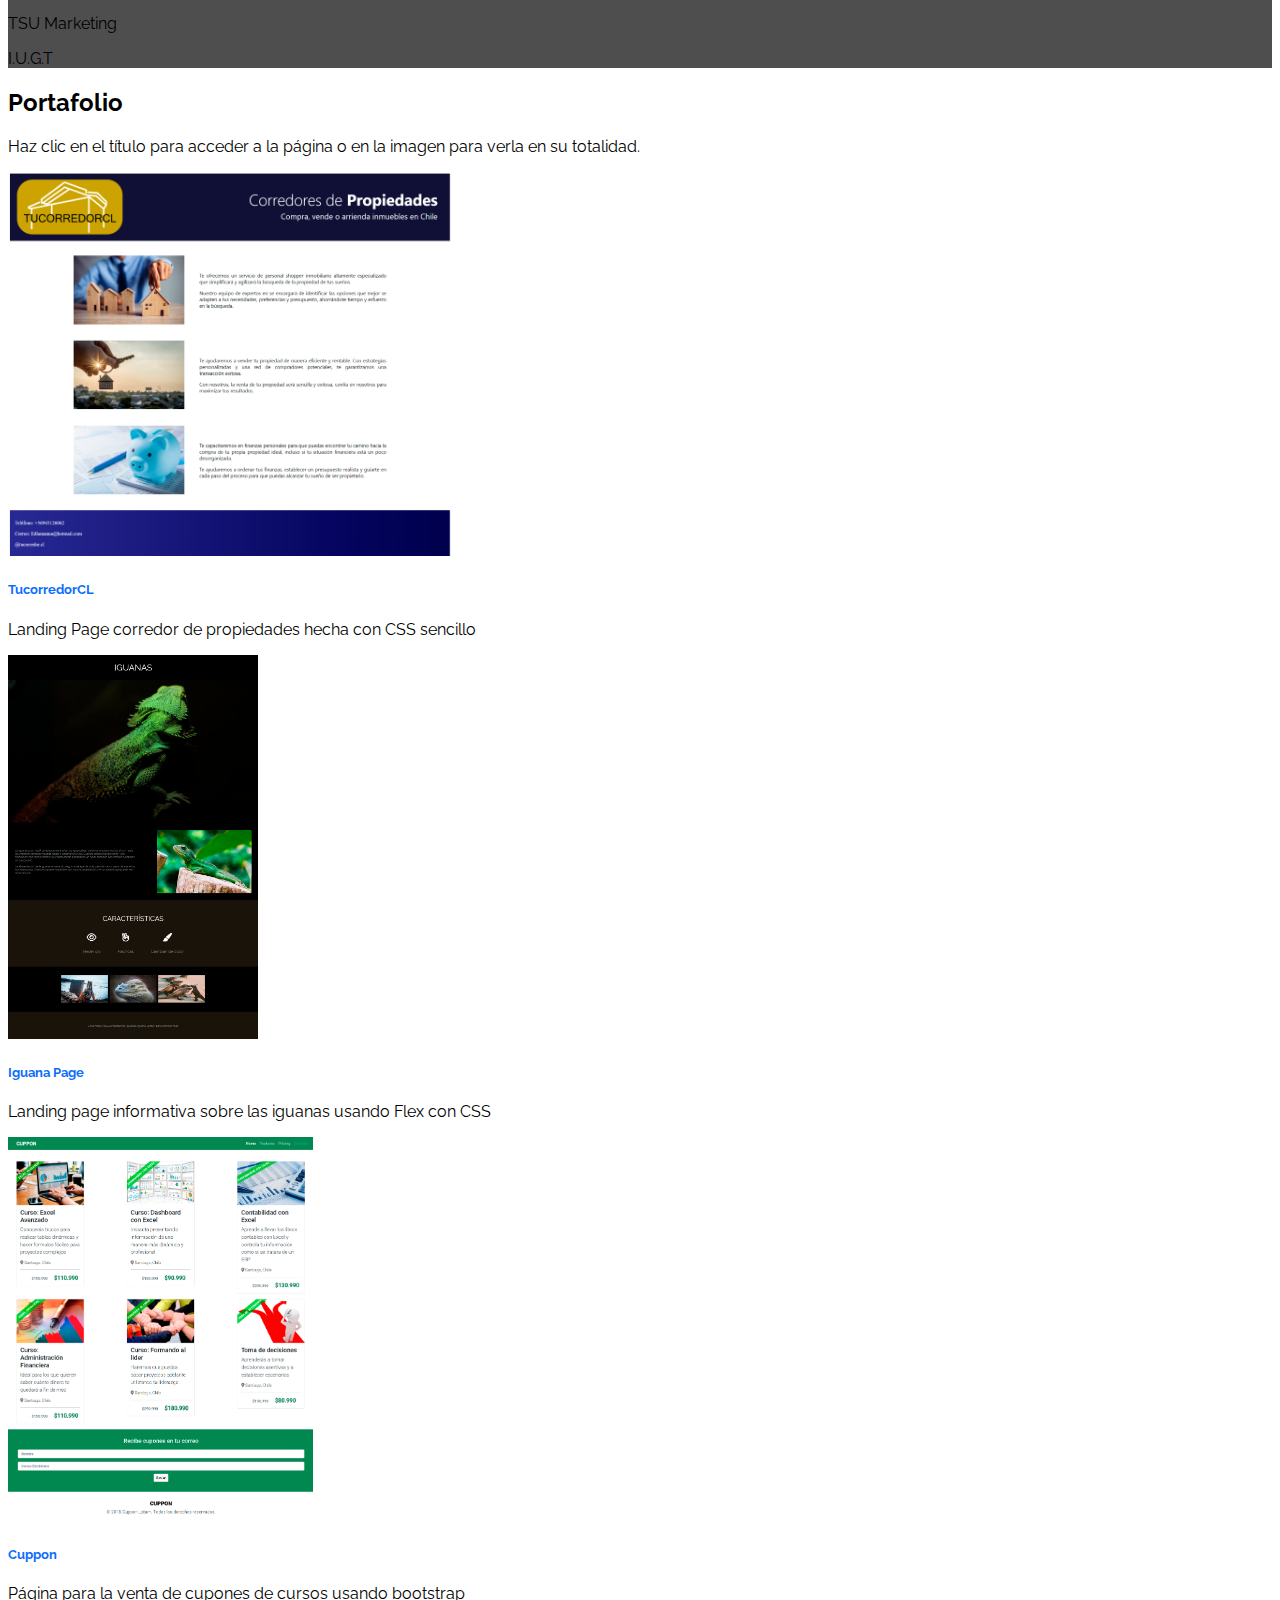
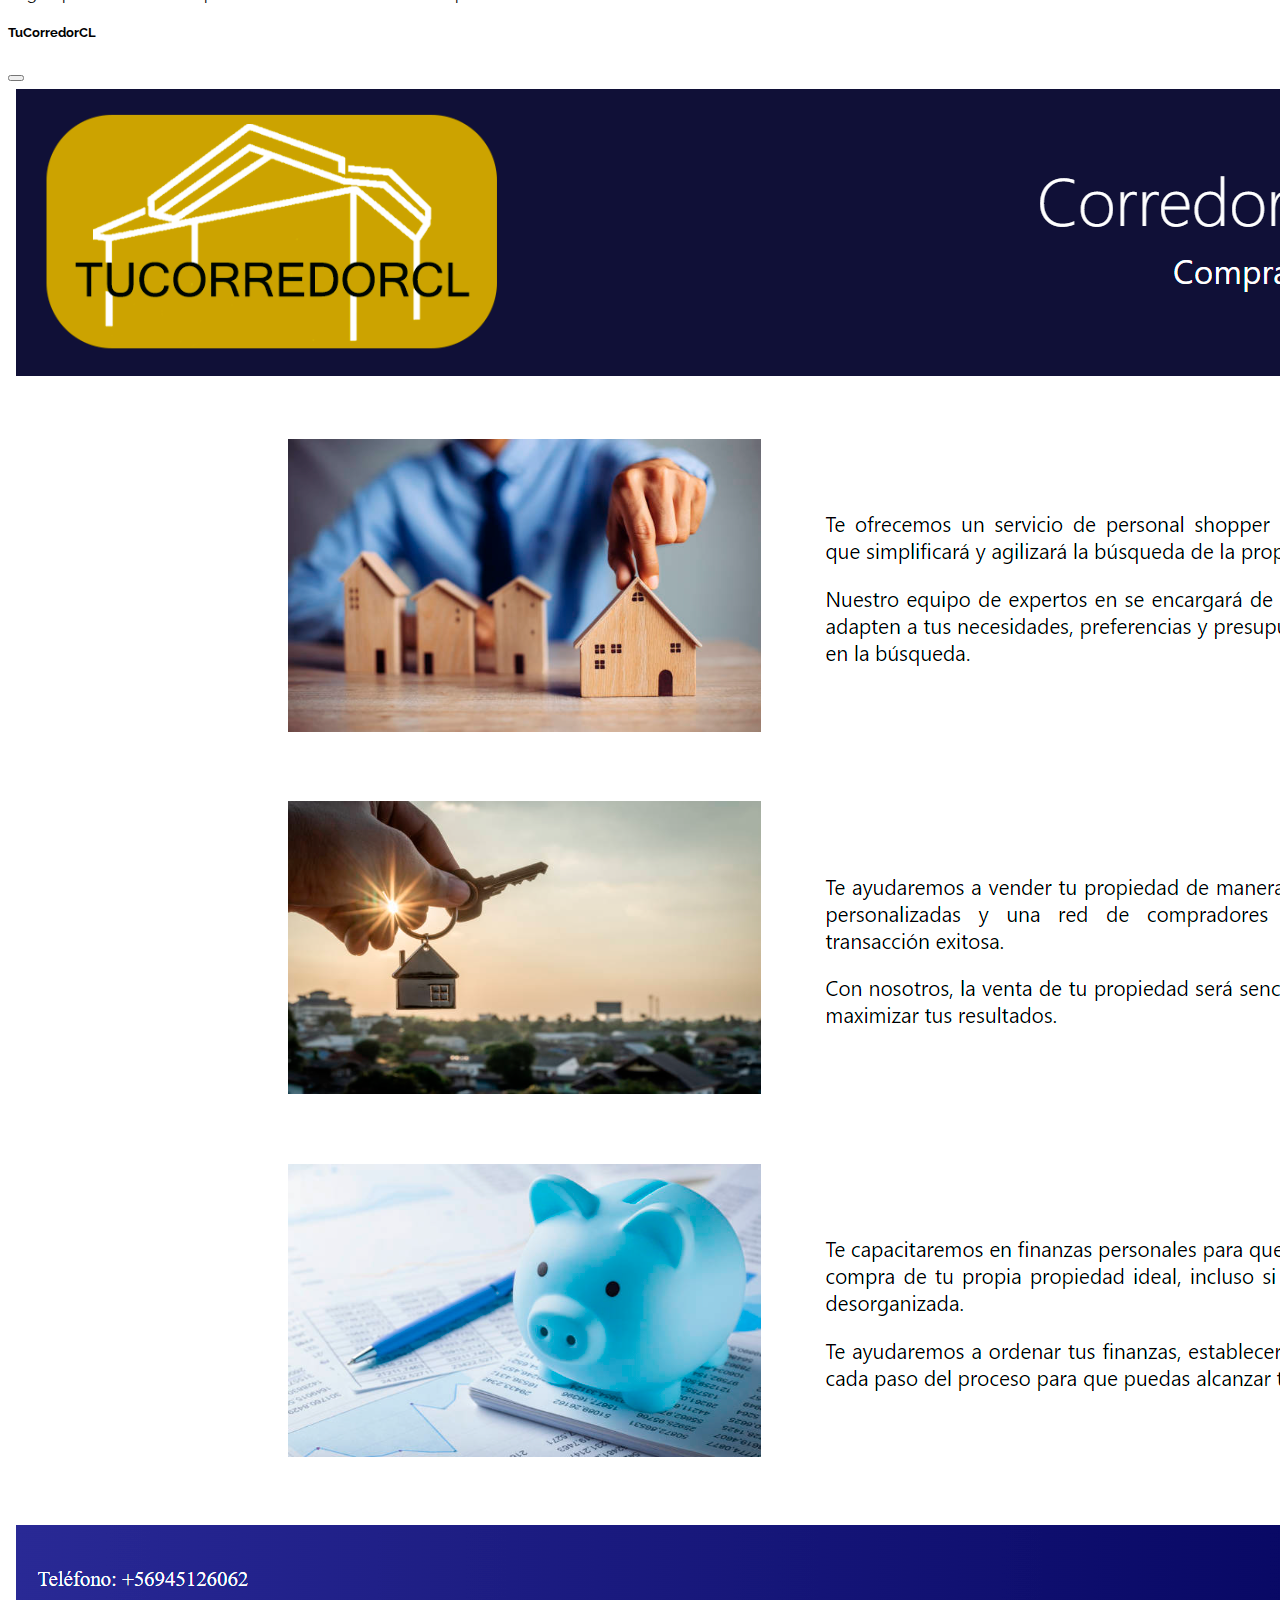
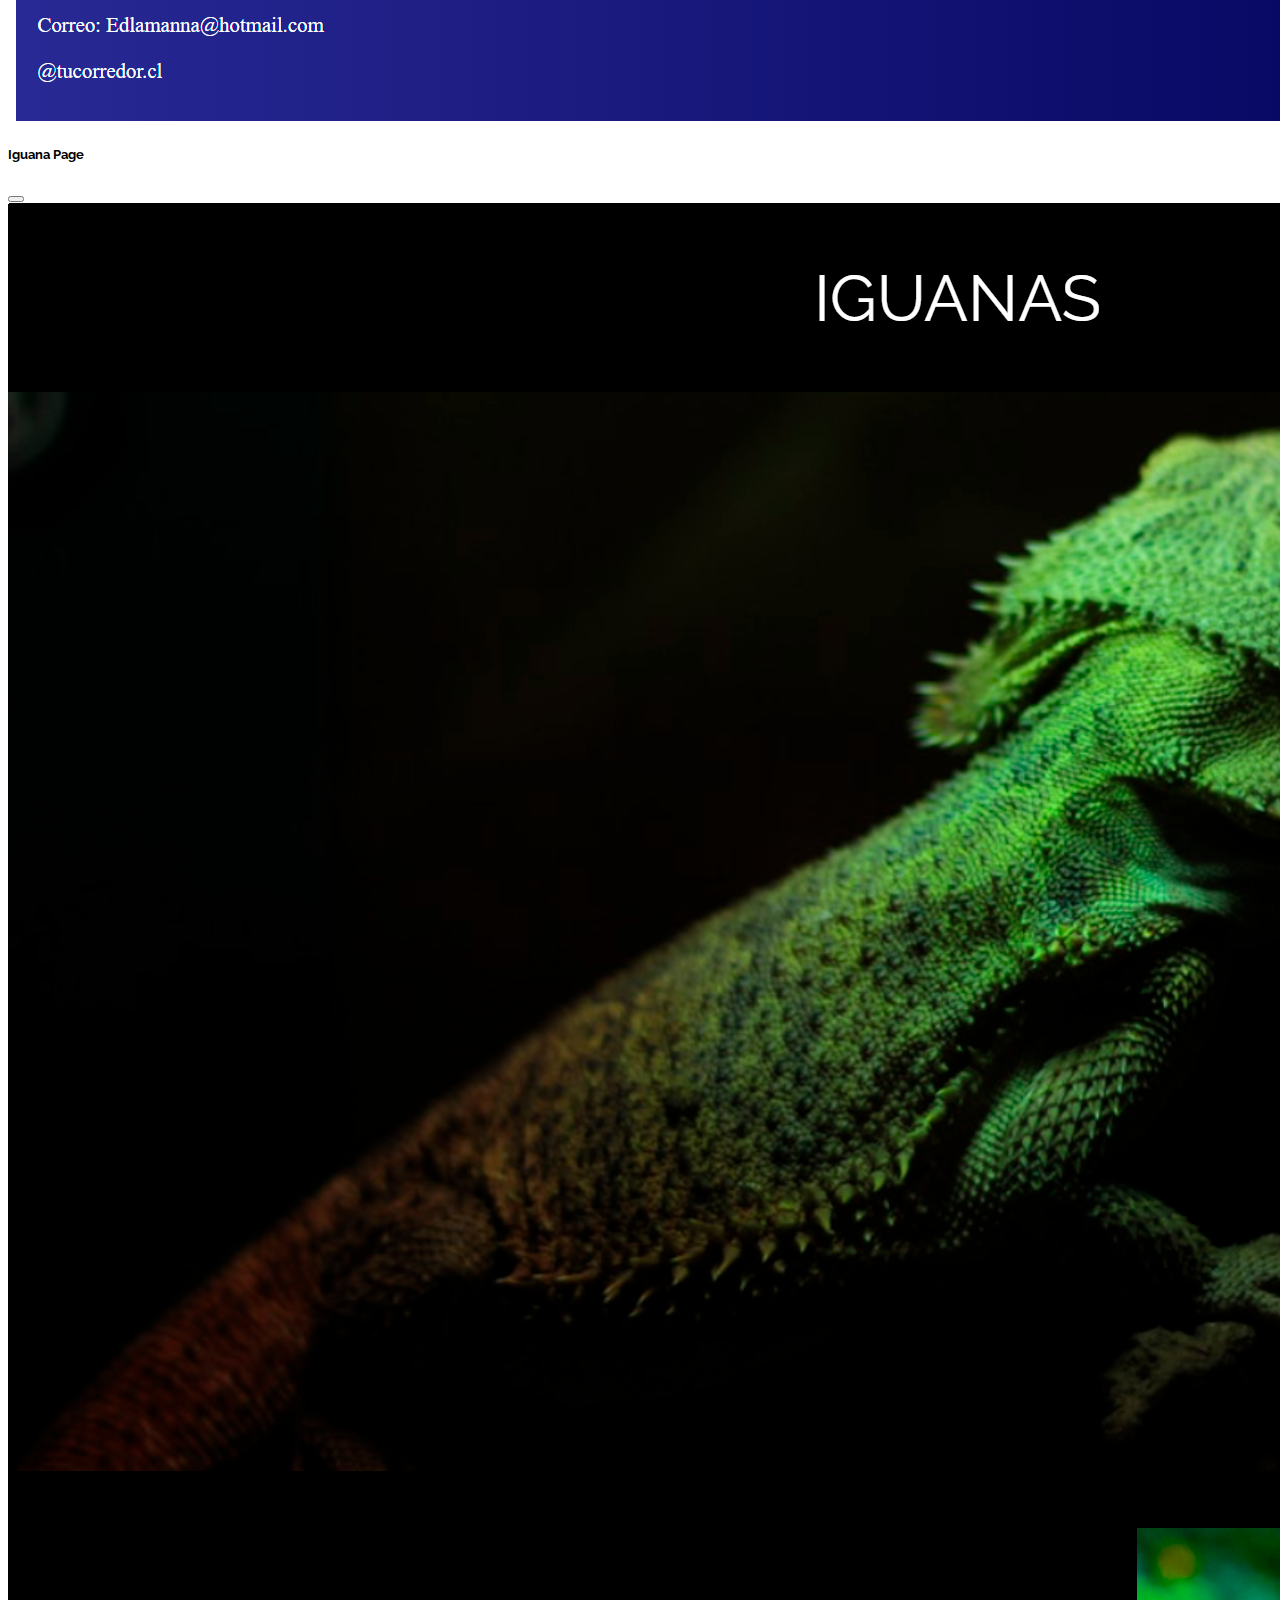
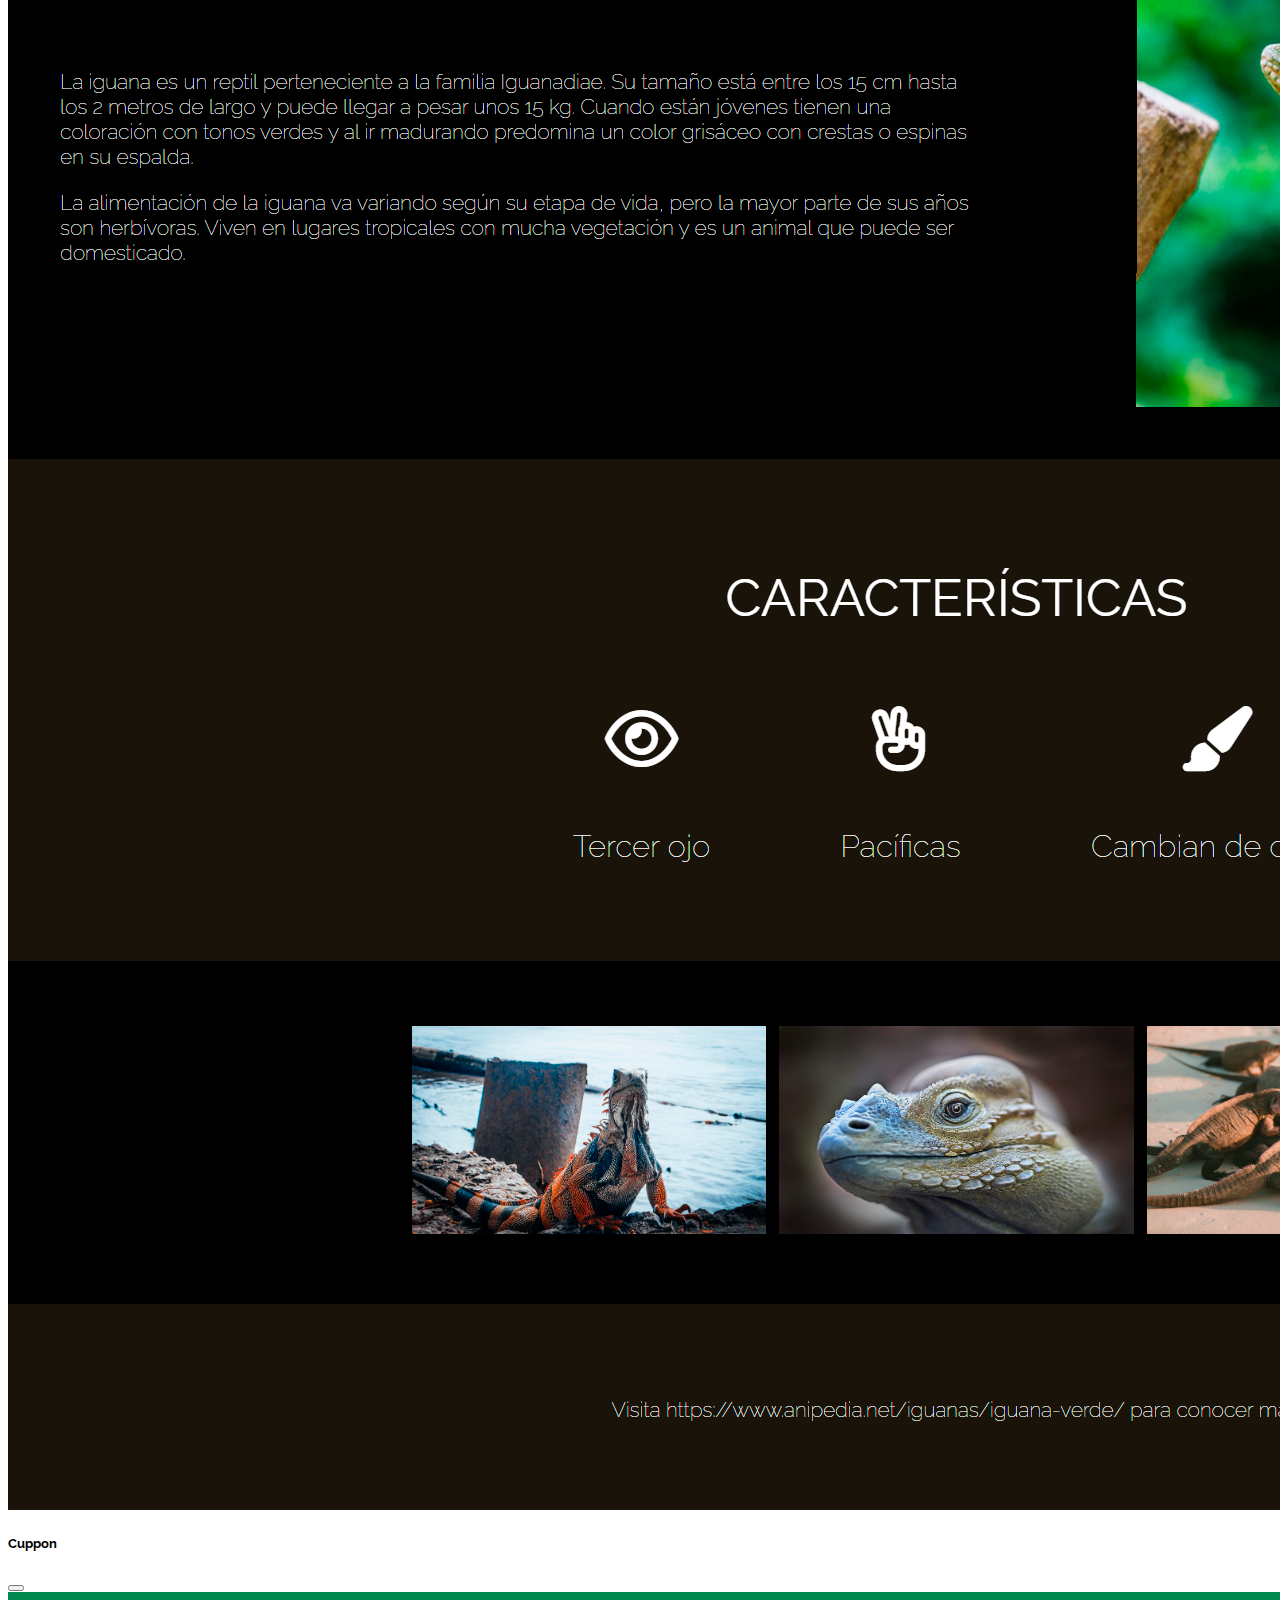
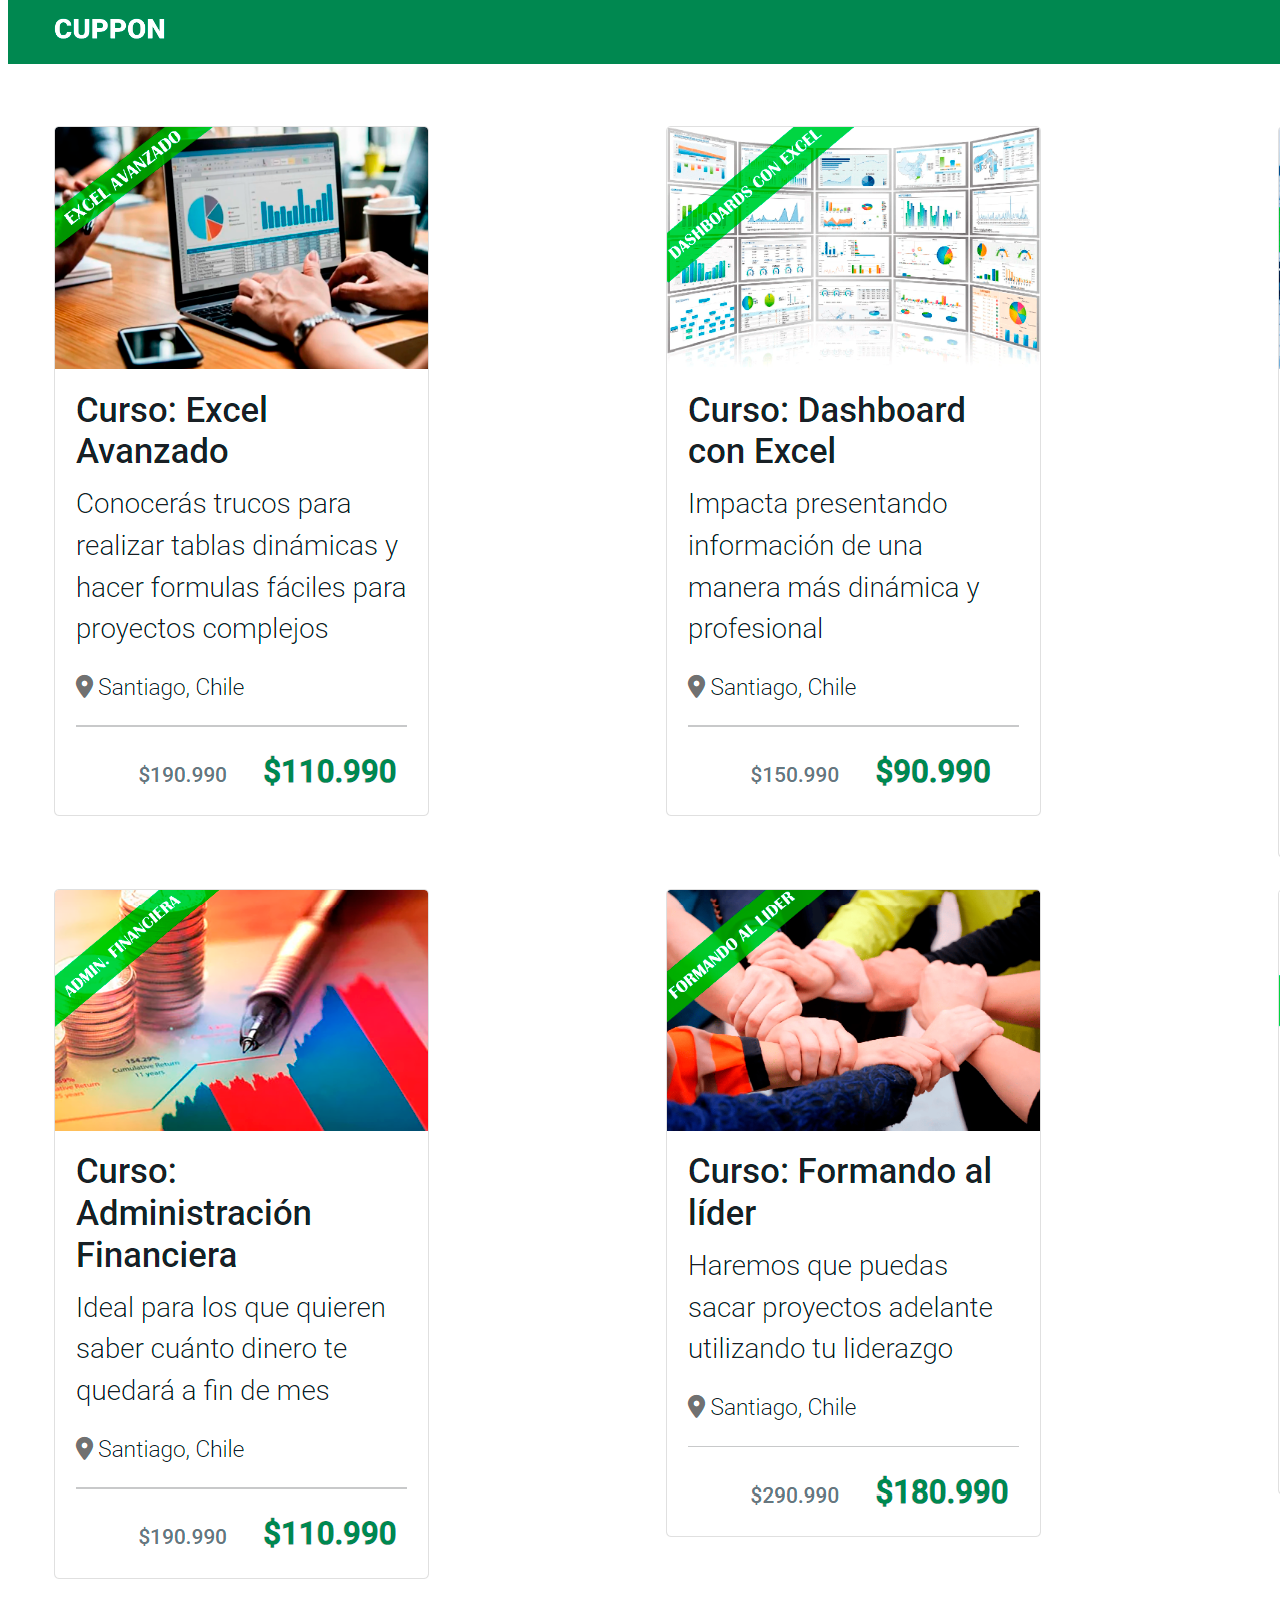
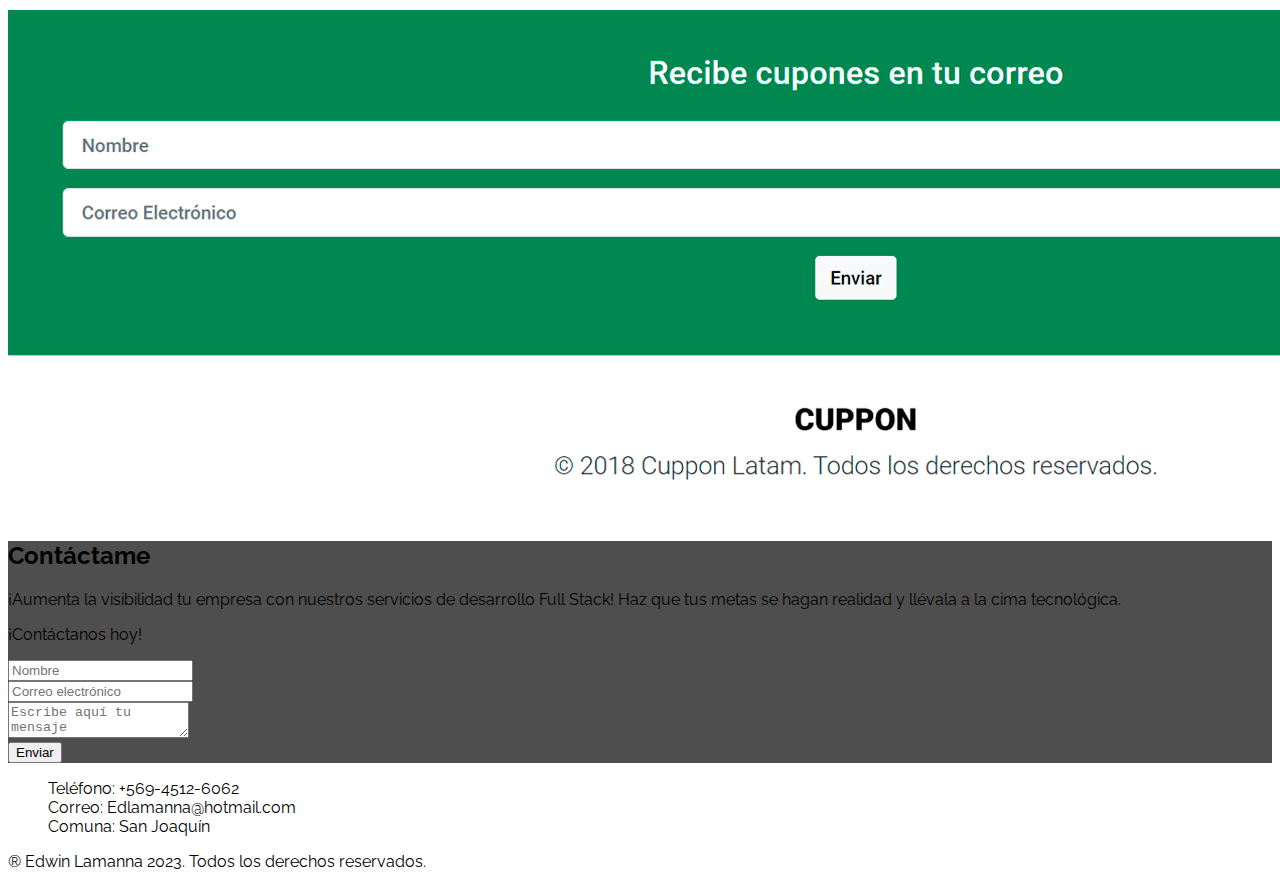
==== commit 4f888f89: "modifica seccion experiencia" ====
--- a/index.html
+++ b/index.html
@@ -41,7 +41,7 @@
               <div class="collapse navbar-collapse" id="navbarNav">
                 <ul class="navbar-nav ms-auto mb-2 mb-lg-0 fs-5">
                   <li class="nav-item">
-                    <a class="nav-link" href="#Acerca-de-mi">Acerca de mi</a>
+                    <a class="nav-link" href="#experiencia">Experiencia</a>
                     </li>  
                   <li class="nav-item">
                     <a class="nav-link" href="#educacion">Educación</a>
@@ -79,8 +79,8 @@
                 </div>
             </div>
         </header>
-        <section id="Acerca-de-mi" class="container text-center my-5">
-            <h2 class="display-3 fw-bold my-4">Acerca de mi</h2>
+        <section id="experiencia" class="container text-center my-5">
+            <h2 class="display-3 fw-bold my-4">Experiencia</h2>
             <p class="my-4 fs-4">
                 Estudiante de Desarrollo Full Stack con experiencia en la creación de paginas web, manejo de tecnologías como HTML, CSS y frameworks. Capacidad para diseñar soluciones interactivas y dinámicas, así como colaboración efectiva en equipos de desarrollo.
             </p>
@@ -121,6 +121,21 @@
                 </p>
               </div>
             </div>
+            <h4 class="display-3 my-4">Aplicaciones</h4>
+            <div class="row">
+              <div class="col-12 col-md-4">
+                <img src="./assets/img/power_bi.png" class="card-img-top custom-iconos" alt="Power BI">
+                <h3 class="my-3 fw-bold">Power BI</h3>
+              </div>
+              <div class="col-12 col-md-4">
+                <img src="./assets/img/ms_office.png" class="card-img-top custom-iconos" alt="Power BI">
+                <h3 class="my-3 fw-bold">MS Office</h3>
+              </div>
+              <div class="col-12 col-md-4">
+                <img src="./assets/img/tableau.png" class="card-img-top custom-iconos" alt="Power BI">
+                <h3 class="my-3 fw-bold">Tableau</h3>
+              </div>
+            </div>
         </section>
         <section id="educacion" class="text-white text-center custom-bag">
             <h2 class="display-3 fw-bold pt-5">Educación</h2>
@@ -161,6 +176,7 @@
         <section id="portafolio" class="container my-5">
             <div class="container">
                 <h2 class="display-3 text-center fw-bold my-5">Portafolio</h2>
+                <p class="display-3 fs-1 text-center my-5">Haz clic en el <span class="text-primary fw-bold">título</span> para acceder a la página o en la imagen para verla en su totalidad.</p>
                 <div class="row">
                     <div class="col-md-4">
                         <div class="card border-0">
@@ -179,7 +195,7 @@
                                 <img src="./assets/img/iguana_page.png" class="card-img-top custom-imgp" alt="Proyecto 1">
                             </a>
                             <div class="card-body border-0">
-                                <h5 class="card-title">Iguana Page</h5>
+                                <h5 class="card-title"><a href="./iguana_page.html">Iguana Page</a></h5>
                                 <p class="card-text">Landing page informativa sobre las iguanas usando Flex con CSS</p>
                             </div>
                         </div>
@@ -190,7 +206,7 @@
                                 <img src="./assets/img/cuppon.png" class="card-img-top custom-imgp" alt="Proyecto 1">
                             </a>
                             <div class="card-body">
-                                <h5 class="card-title">Cuppon</h5>
+                                <h5 class="card-title"><a href="./cuppon.html">Cuppon</a></h5>
                                 <p class="card-text">Página para la venta de cupones de cursos usando bootstrap</p>
                             </div>
                         </div>
@@ -264,9 +280,8 @@
                 <li>Teléfono: +569-4512-6062</li>
                 <li>Correo: Edlamanna@hotmail.com</li>
                 <li>Comuna: San Joaquín</li>
-                </li>
             </ul>
-            <p class="mb-0 text-center">Edwin Lamanna 2023. Todos los derechos reservados.</p>
+            <p class="mb-0 text-center">® Edwin Lamanna 2023. Todos los derechos reservados.</p>
         </footer>
         <script src="https://cdn.jsdelivr.net/npm/bootstrap@5.1.3/dist/js/bootstrap.min.js" integrity="sha384-QJHtvGhmr9XOIpI6YVutG+2QOK9T+ZnN4kzFN1RtK3zEFEIsxhlmWl5/YESvpZ13" crossorigin="anonymous"></script>
     </body>--- a/assets/css/style.css
+++ b/assets/css/style.css
@@ -0,0 +1,42 @@
+body {
+    font-family: "Raleway", sans-serif;
+  }
+
+  #Header-Section {
+    background-image: url("../img/bg-hero.jpg");
+    background-repeat: no-repeat;
+    background-size: cover;
+    background-position: left;
+  }
+
+.img{
+    width: 18em;
+}
+
+.custom-iconos{
+  width: 12em;
+  height: 8em;
+}
+
+.custom-imgp{
+    height: 24em;
+}
+
+.custom-logounv{
+    height: 17em;
+    padding: 2em;
+}
+
+.custom-bag{
+    background-color: rgb(79, 78, 78)
+}
+
+  .card-title a {
+    text-decoration: none;
+    color: #0D6EFD;
+    font-weight: bold;
+  }
+
+ul {
+    list-style-type: none;
+  }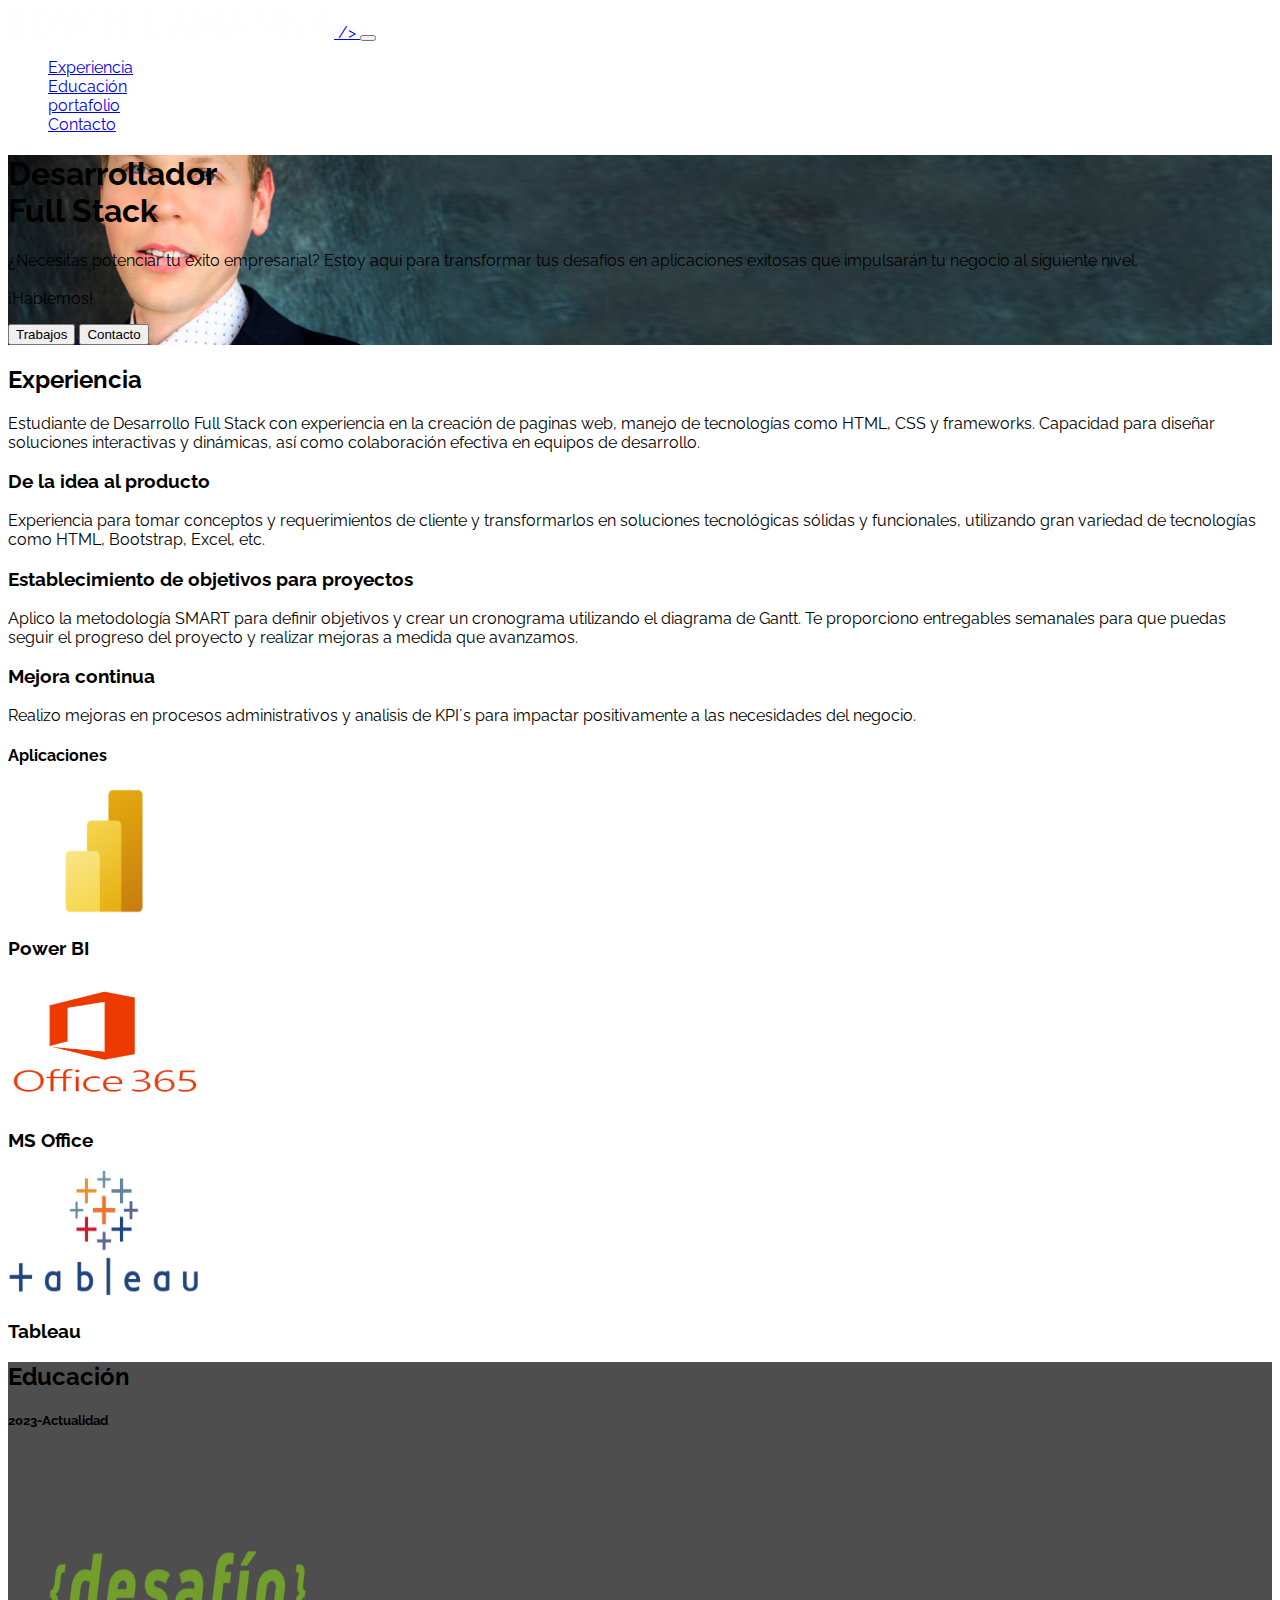
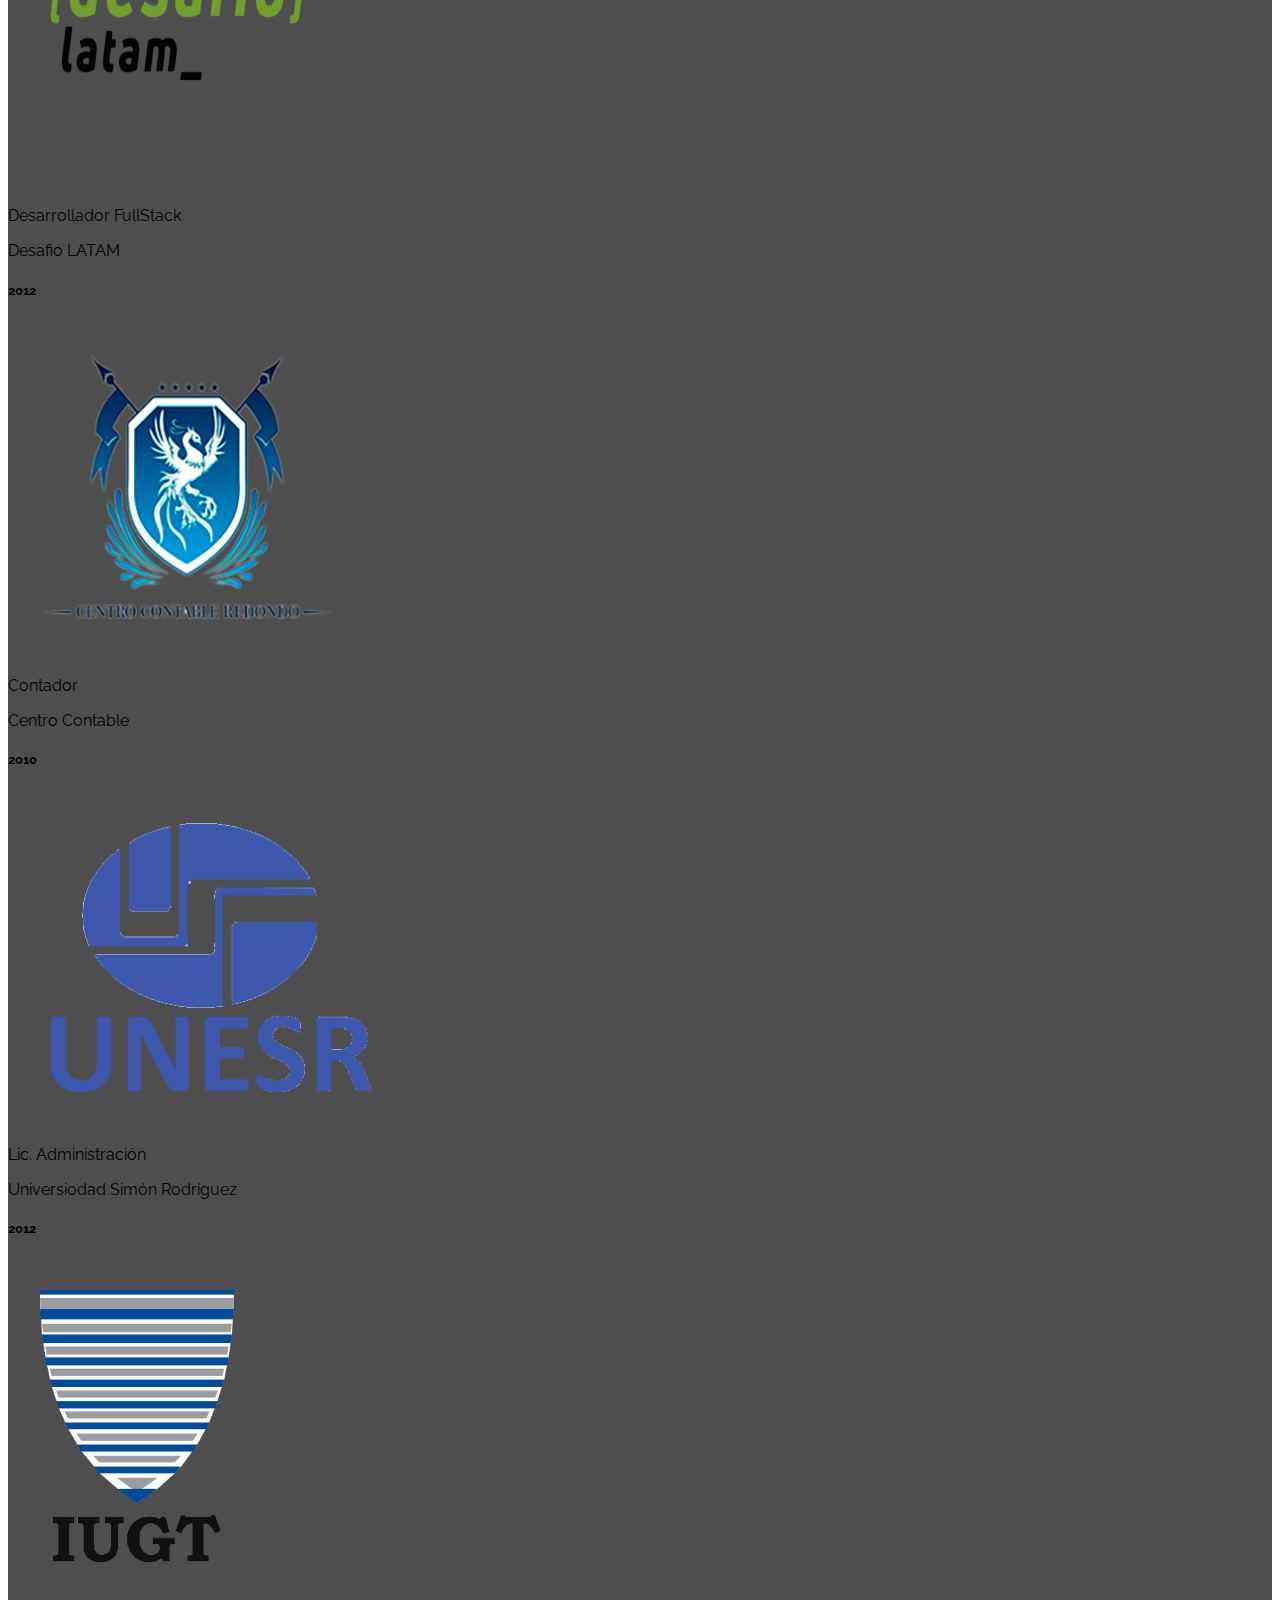
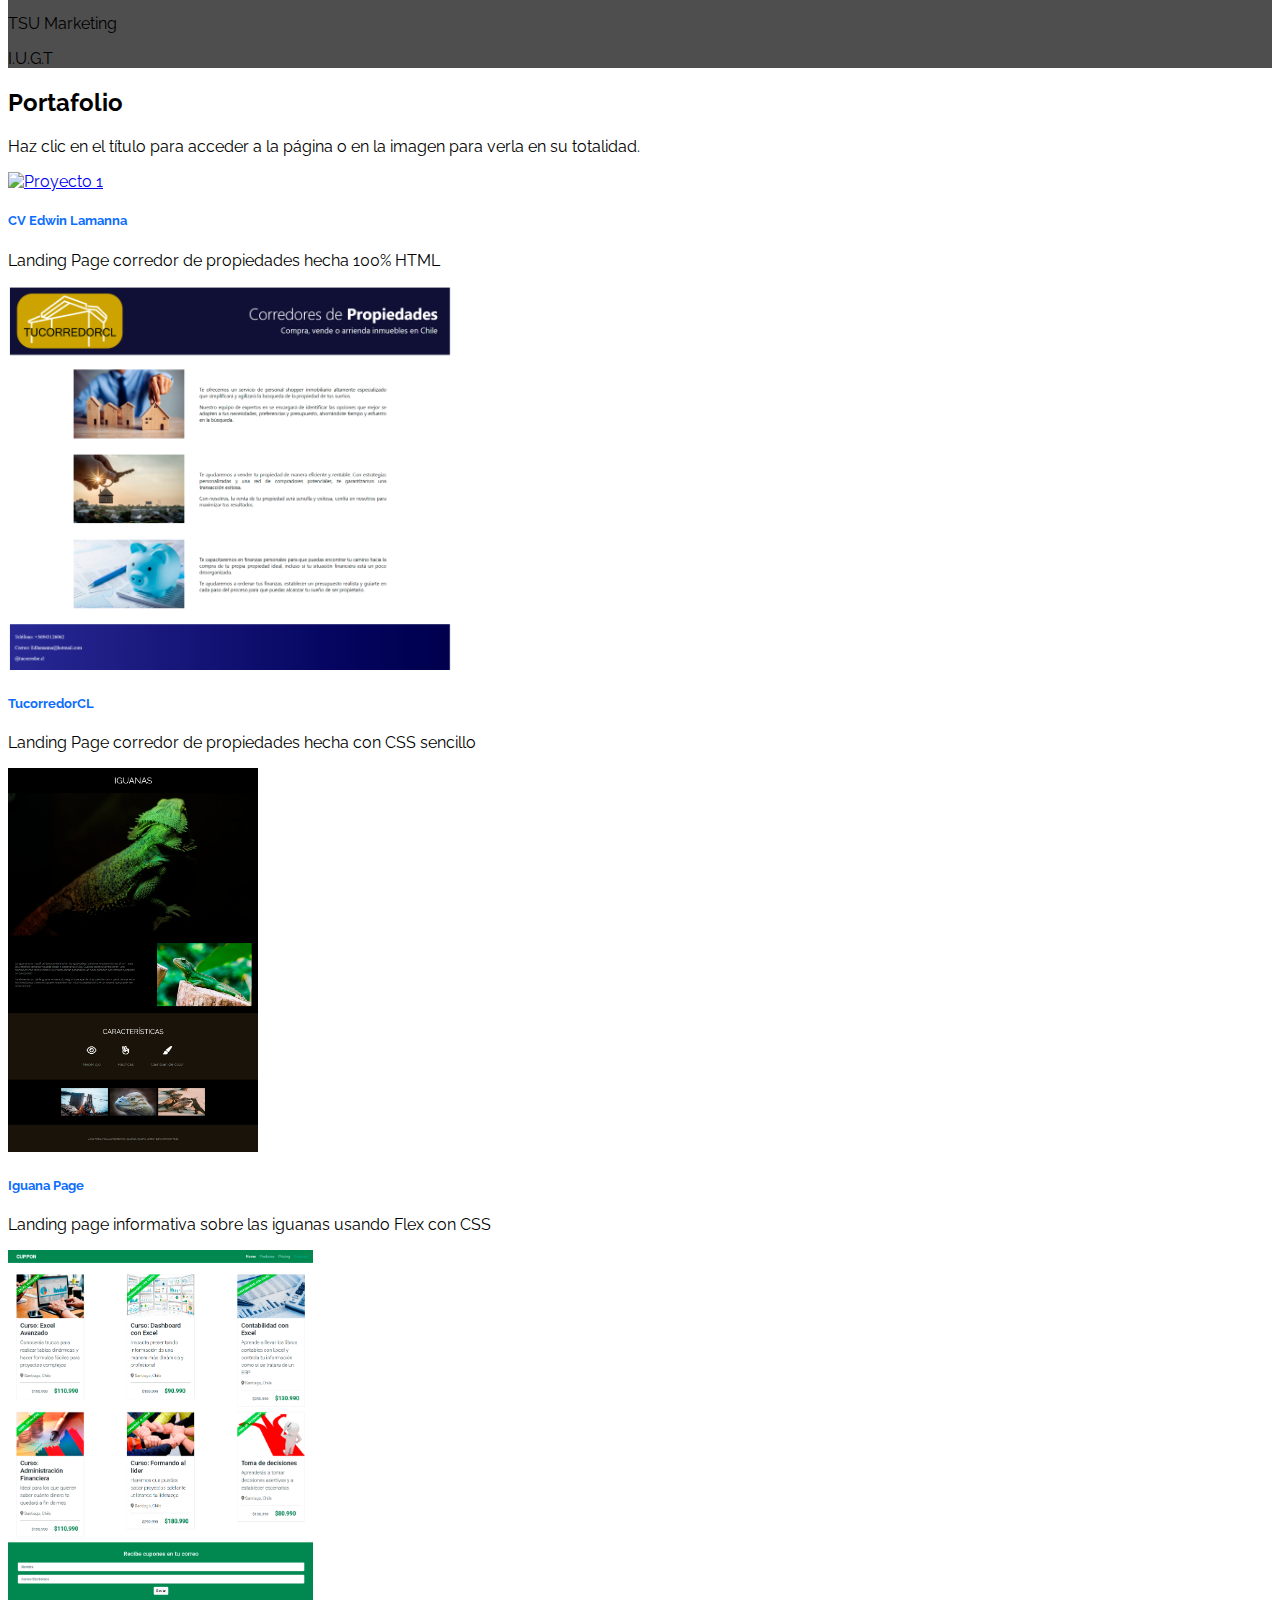
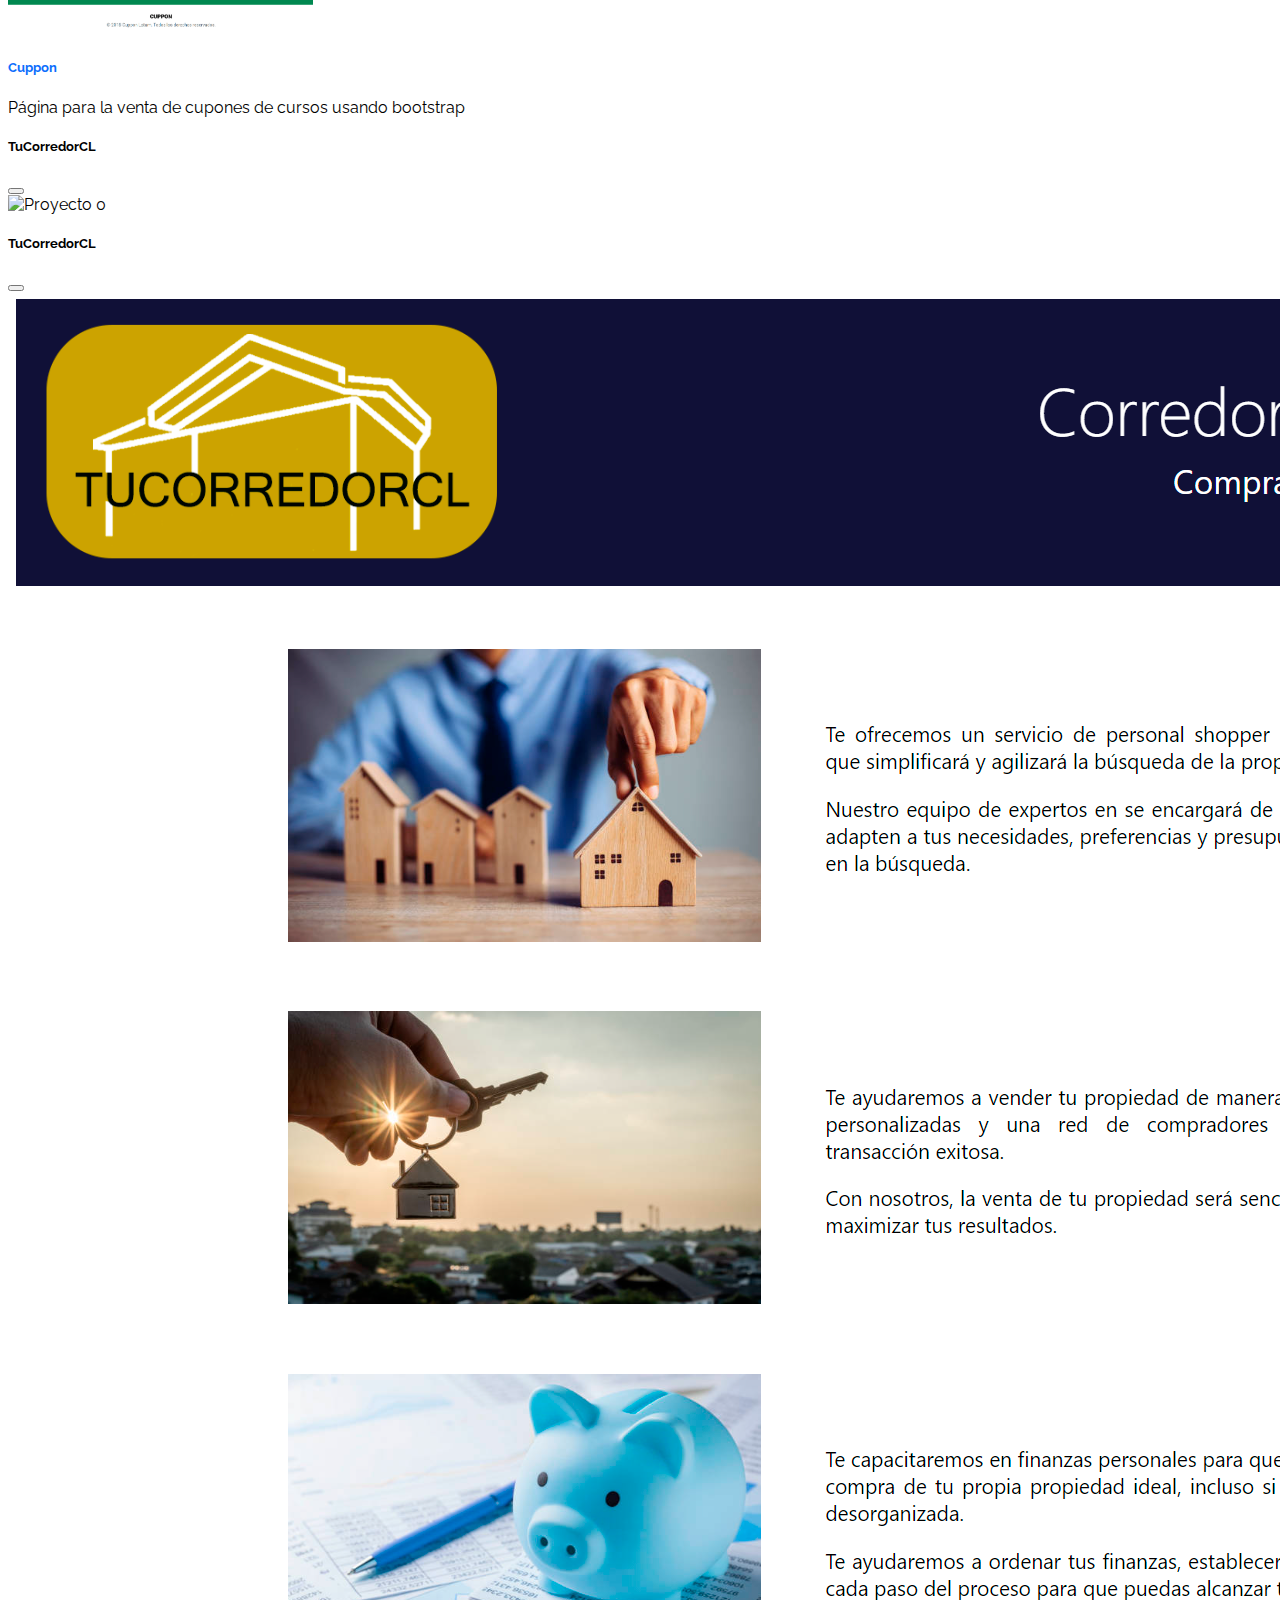
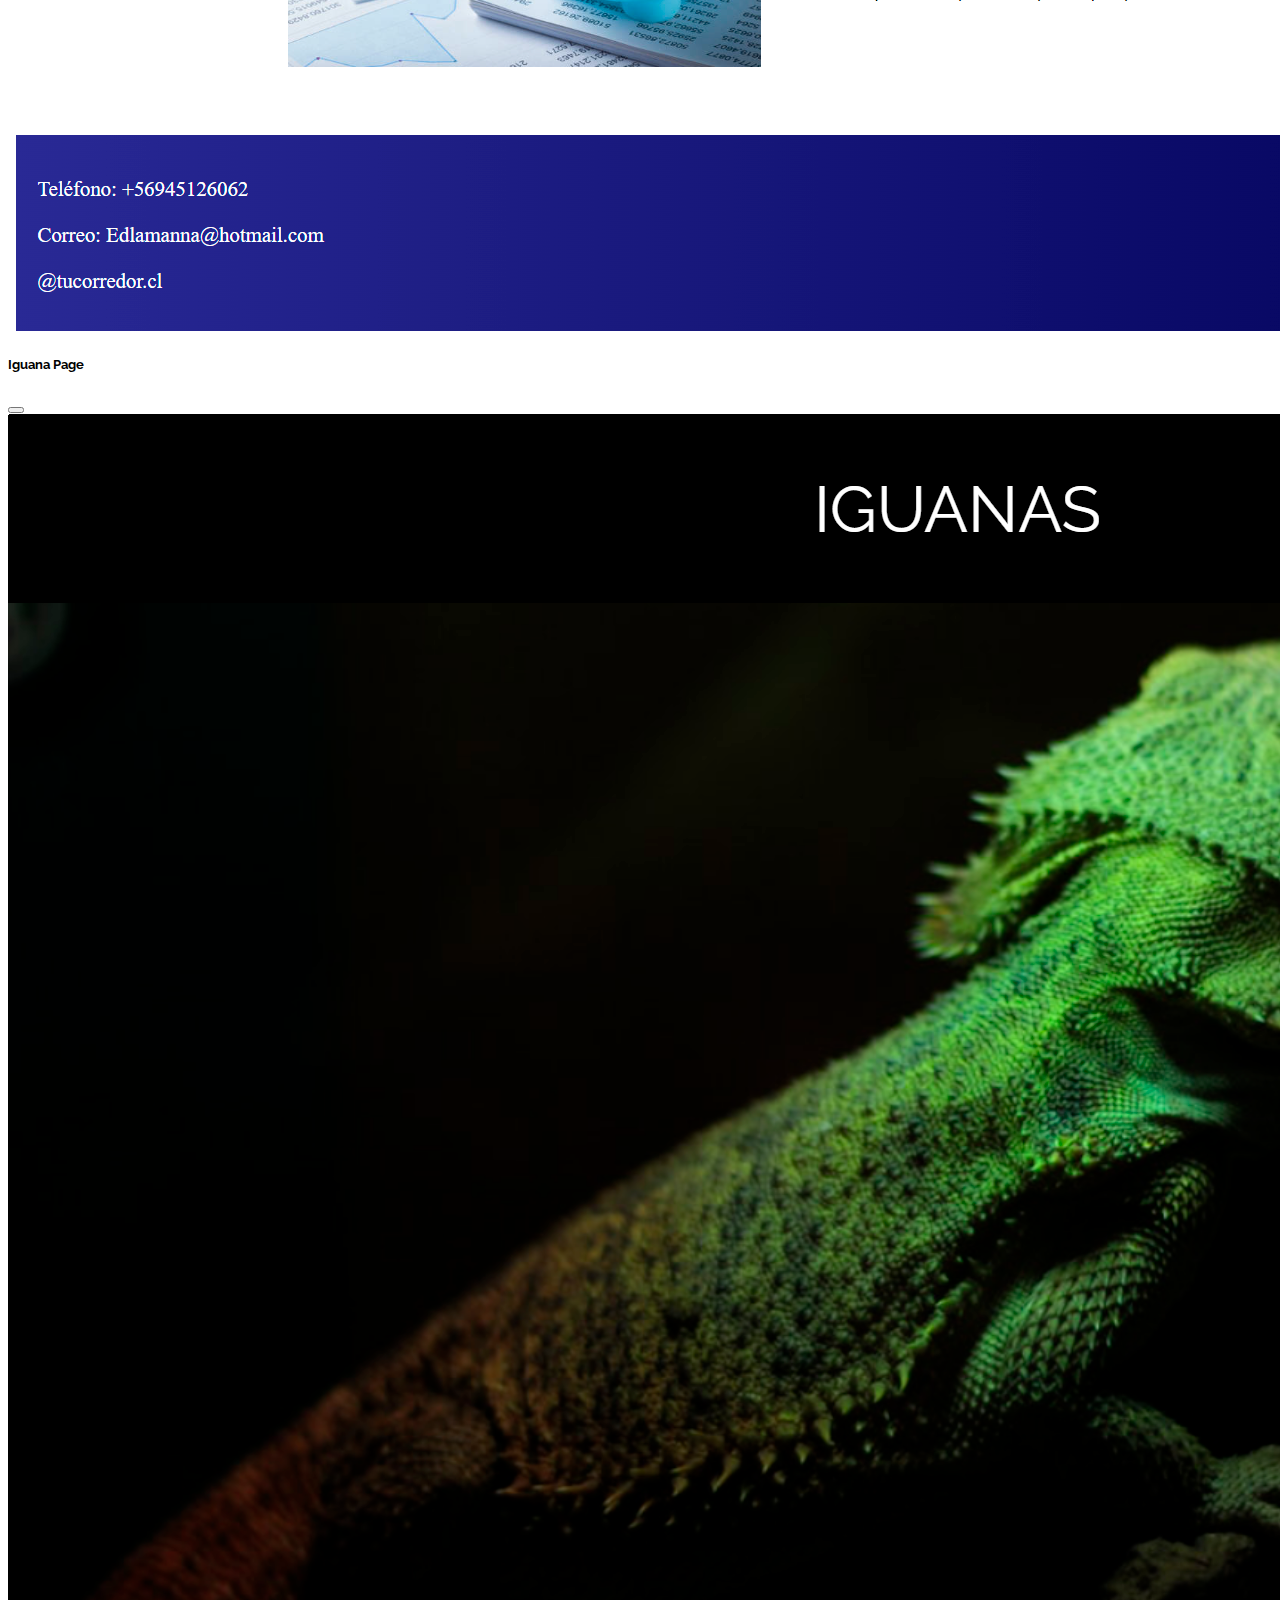
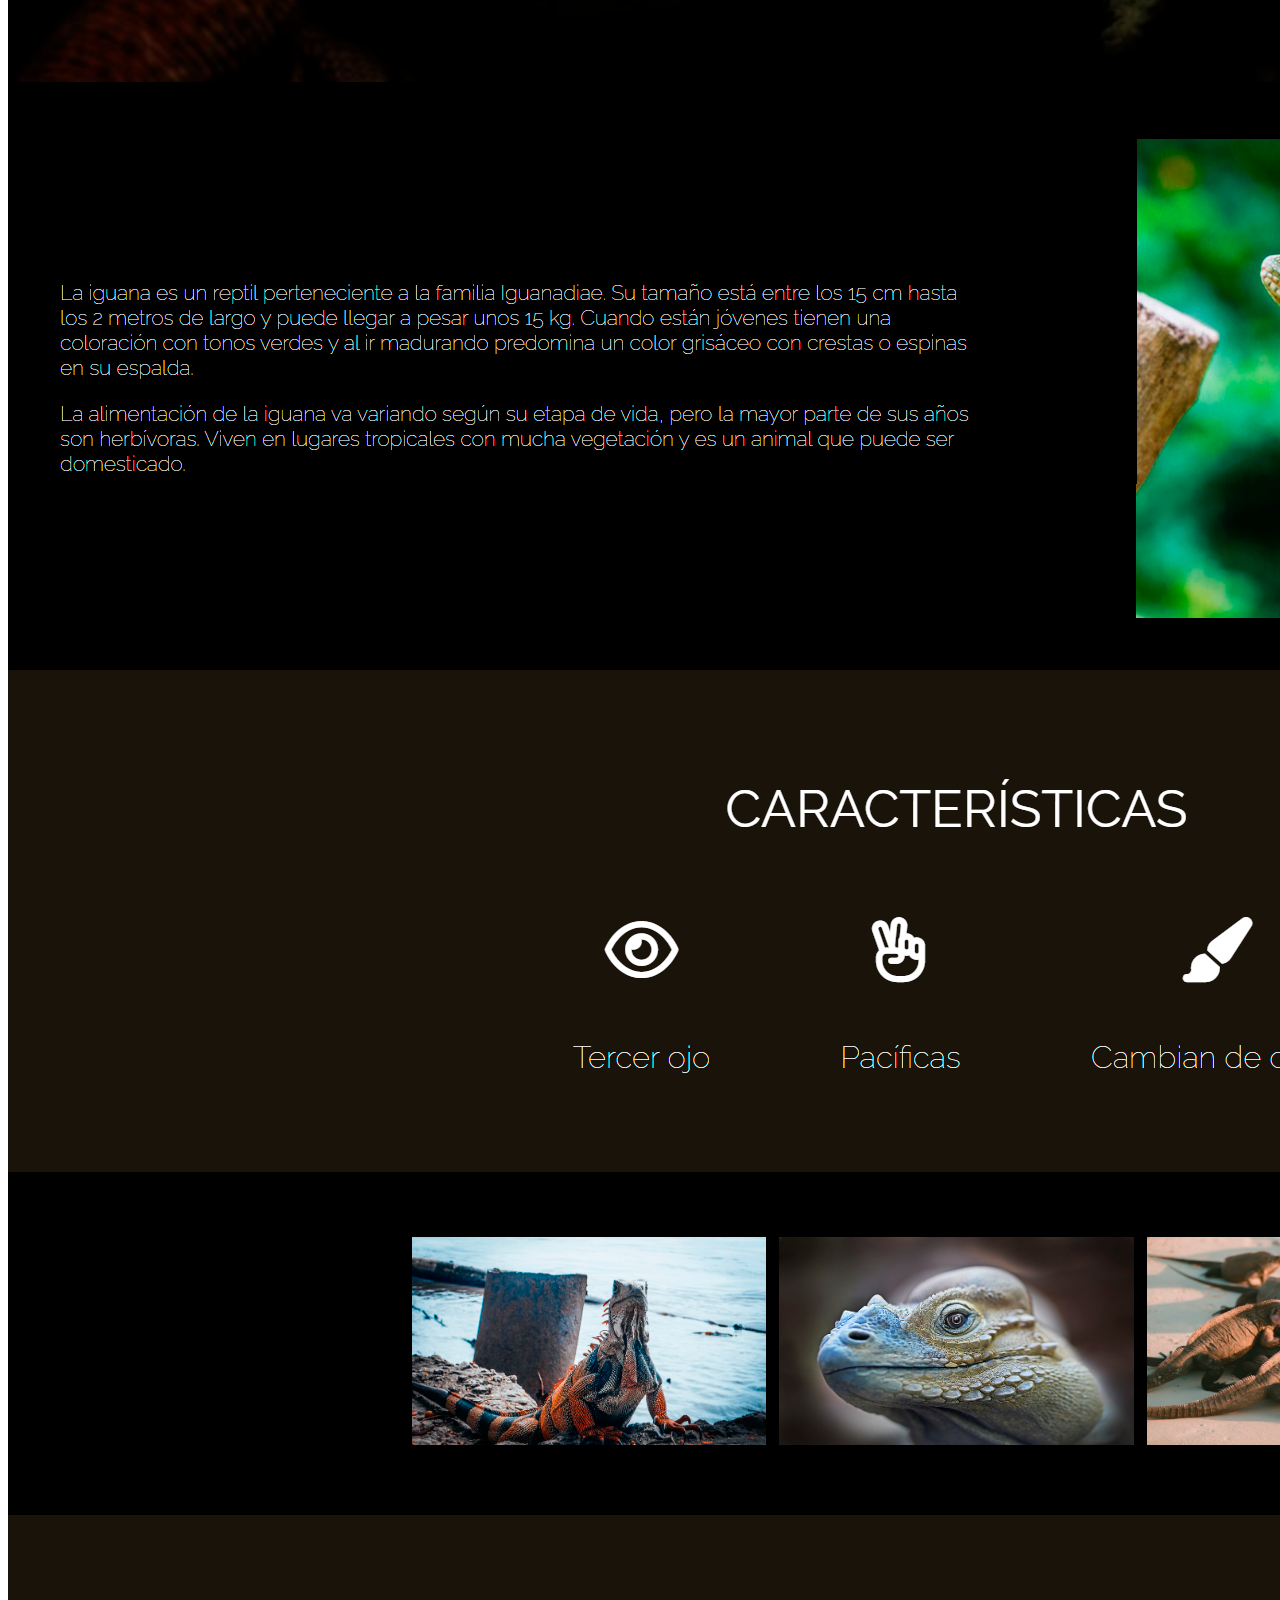
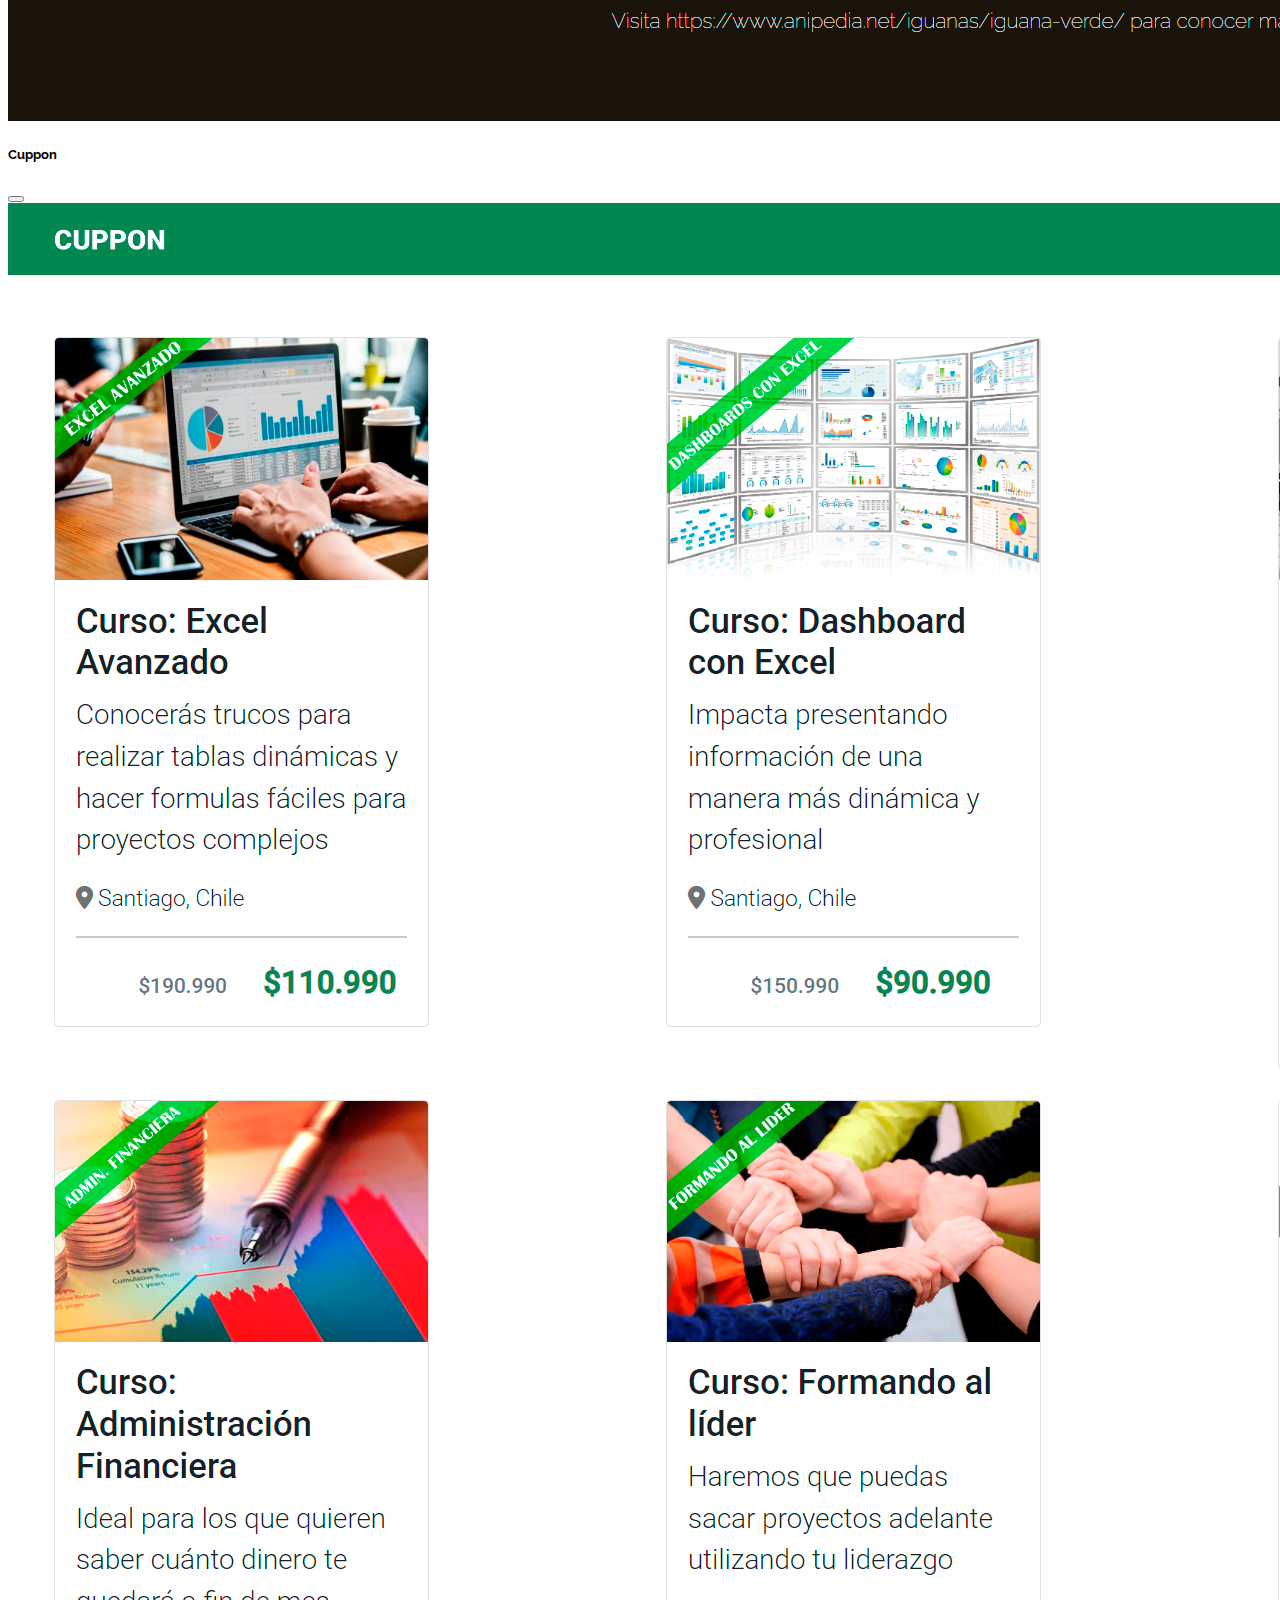
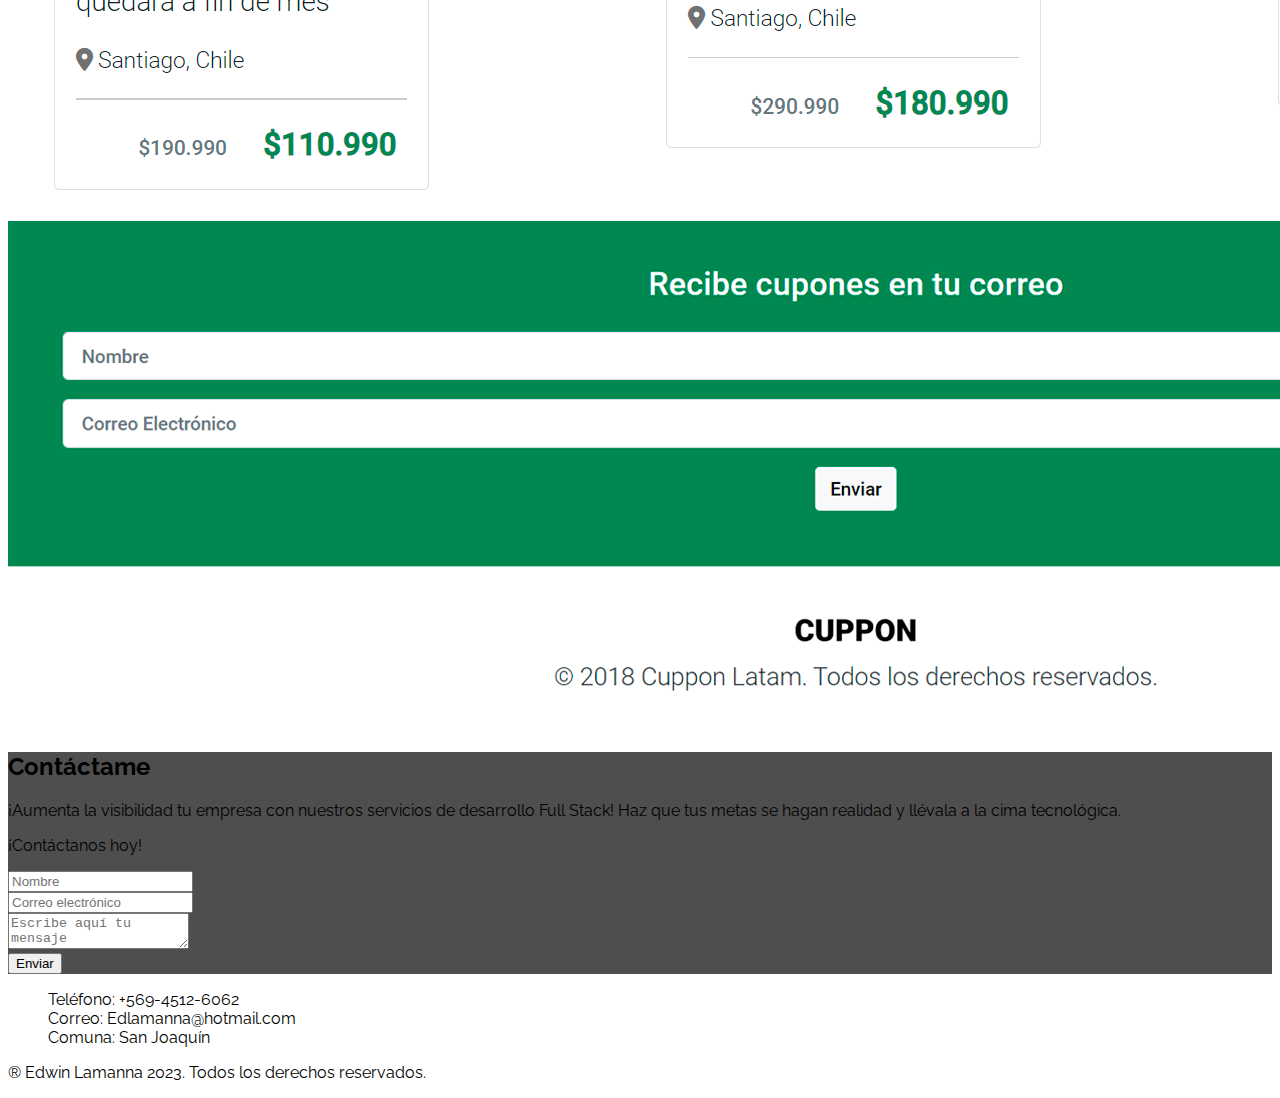
==== commit f477504e: "fix img" ====
--- a/index.html
+++ b/index.html
@@ -1,5 +1,6 @@
 <!DOCTYPE html>
 <html lang="es">
+
     <head>
         <meta charset="UTF-8">
         <meta name="viewport" content="width=device-width, initial-scale=1.0">
@@ -17,15 +18,13 @@
         crossorigin="anonymous"
         referrerpolicy="no-referrer"/>
     </head>
+
     <body>
+
         <nav class="navbar navbar-expand-lg navbar-dark bg-secondary fixed-top">
             <div class="container-fluid">
-              <a class="navbar-brand" href="#">
-                <img
-                  src="./assets/img/logo.png"
-                  class="img-fluid"
-                  alt="Edwin Lamanna"
-                />
+              <a class="navbar-brand" href="./index.html">
+              <img src="./assets/img/logo.png" class="img-fluid" alt="Logo_Edwin_Lamanna">           />
               </a>
               <button
                 class="navbar-toggler"
@@ -56,6 +55,7 @@
               </div>
             </div>
         </nav>
+
         <header id="Header-Section" class="text-light text-end py-5 mt-5">
             <div class="container">
                 <div class="ms-auto col-12 col-md-7">
@@ -79,6 +79,7 @@
                 </div>
             </div>
         </header>
+
         <section id="experiencia" class="container text-center my-5">
             <h2 class="display-3 fw-bold my-4">Experiencia</h2>
             <p class="my-4 fs-4">
@@ -92,7 +93,7 @@
                 ></i>
                 <h3 class="my-3 fw-bold">De la idea al producto</h3>
                 <p class="my-3">
-                    Habilidad para tomar conceptos y requerimientos de cliente y transformarlos en soluciones tecnológicas sólidas y funcionales, utilizando gran variedad de tecnologías.
+                    Experiencia para tomar conceptos y requerimientos de cliente y transformarlos en soluciones tecnológicas sólidas y funcionales, utilizando gran variedad de tecnologías como HTML, Bootstrap, Excel, etc.
                 </p>
               </div>
               <div class="col-12 col-md-4">
@@ -100,7 +101,7 @@
                   class="fa-regular fa-compass fa-3x my-3"
                   style="color: rgb(28, 39, 104)"
                 ></i>
-                <h3 class="my-3 fw-bold">Enfocado en un norte</h3>
+                <h3 class="my-3 fw-bold">Establecimiento de objetivos para proyectos</h3>
                 <p class="my-3">
                   Aplico la metodología SMART para definir objetivos y crear un
                   cronograma utilizando el diagrama de Gantt. Te proporciono
@@ -115,34 +116,33 @@
                 ></i>
                 <h3 class="my-3 fw-bold">Mejora continua</h3>
                 <p class="my-3">
-                  Tras la implementación inicial, a menudo surgen cuestiones que no se
-                  habían previsto en el proyecto. Estoy a tu disposición en todo
-                  momento para llevar tus implementaciones a un nivel superior.
+                  Realizo mejoras en procesos administrativos y analisis de KPI´s para impactar positivamente a las necesidades del negocio.
                 </p>
               </div>
             </div>
             <h4 class="display-3 my-4">Aplicaciones</h4>
             <div class="row">
-              <div class="col-12 col-md-4">
-                <img src="./assets/img/power_bi.png" class="card-img-top custom-iconos" alt="Power BI">
+              <div class="col-12 col-md-4 my-4">
+                <img src="./assets/img/power_bi.png" class="card-img-top custom-iconos" alt="logo Power BI">
                 <h3 class="my-3 fw-bold">Power BI</h3>
               </div>
-              <div class="col-12 col-md-4">
-                <img src="./assets/img/ms_office.png" class="card-img-top custom-iconos" alt="Power BI">
+              <div class="col-12 col-md-4 my-4">
+                <img src="./assets/img/ms_office.png" class="card-img-top custom-iconos" alt="logo Office">
                 <h3 class="my-3 fw-bold">MS Office</h3>
               </div>
-              <div class="col-12 col-md-4">
-                <img src="./assets/img/tableau.png" class="card-img-top custom-iconos" alt="Power BI">
+              <div class="col-12 col-md-4 my-4">
+                <img src="./assets/img/tableau.png" class="card-img-top custom-iconos" alt="Logo Tableau">
                 <h3 class="my-3 fw-bold">Tableau</h3>
               </div>
             </div>
         </section>
+
         <section id="educacion" class="text-white text-center custom-bag">
             <h2 class="display-3 fw-bold pt-5">Educación</h2>
             <div class="card-group text-white fw-bold border-light p-5">
                 <div class="card bg-success">
                     <h5 class="card-text fs-1">2023-Actualidad</h5>
-                    <img src="./assets/img/desafio_latam.png" class="card-img-top custom-logounv" alt="...">
+                    <img src="./assets/img/desafio_latam.png" class="card-img-top custom-logounv" alt="Logo Desafio Latam">
                     <div class="card-body">
                     <p class="card-title fs-4">Desarrollador FullStack</p>
                     <p class="card-text fs-5">Desafio LATAM</p>
@@ -150,7 +150,7 @@
                 </div>
                 <div class="card bg-warning">
                     <h5 class="card-text fs-1">2012</h5>
-                    <img src="./assets/img/CCV.png" class="card-img-top custom-logounv" alt="...">
+                    <img src="./assets/img/CCV.png" class="card-img-top custom-logounv" alt="Logo Centro Contable">
                     <div class="card-body">
                     <p class="card-title fs-4">Contador</p>
                     <p class="card-text fs-5">Centro Contable</p>
@@ -158,7 +158,7 @@
                 </div>
                 <div class="card bg-info">
                     <h5 class="card-text fs-1">2010</h5>
-                    <img src="./assets/img/unesr.png" class="card-img-top custom-logounv" alt="...">
+                    <img src="./assets/img/unesr.png" class="card-img-top custom-logounv" alt="Logo Universiodad Simón Rodríguez">
                     <div class="card-body">
                     <p class="card-title fs-4">Lic. Administración</p>
                     <p class="card-text fs-5">Universiodad Simón Rodríguez</p>
@@ -166,19 +166,31 @@
                 </div>
                 <div class="card bg-danger">
                     <h5 class="card-text fs-2">2012</h5>
-                    <img src="./assets/img/IUGT.png" class="card-img-top custom-logounv" alt="...">
+                    <img src="./assets/img/IUGT.png" class="card-img-top custom-logounv" alt="logo I.U.G.T">
                     <div class="card-body">
                     <p class="card-title fs-4">TSU Marketing</p>
                     <p class="card-text fs-5">I.U.G.T</p>
                   </div>
               </div>
         </section>
+        
         <section id="portafolio" class="container my-5">
             <div class="container">
                 <h2 class="display-3 text-center fw-bold my-5">Portafolio</h2>
                 <p class="display-3 fs-1 text-center my-5">Haz clic en el <span class="text-primary fw-bold">título</span> para acceder a la página o en la imagen para verla en su totalidad.</p>
                 <div class="row">
-                    <div class="col-md-4">
+                    <div class="col-md-3">
+                      <div class="card border-0">
+                          <a href="#imagenModal0" data-bs-toggle="modal">
+                              <img src="./assets/img/captura_de_pantalla.png" class="card-img-top custom-imgp" alt="Proyecto 1">
+                          </a>
+                          <div class="card-body">
+                              <h5 class="card-title"><a href="./CV_Edwin_Lamanna.html">CV Edwin Lamanna</a></h5>
+                              <p class="card-text">Landing Page corredor de propiedades hecha 100% HTML</p>
+                          </div>
+                      </div>
+                  </div>
+                    <div class="col-md-3">
                         <div class="card border-0">
                             <a href="#imagenModal1" data-bs-toggle="modal">
                                 <img src="./assets/img/tu_corredor_cl.png" class="card-img-top custom-imgp" alt="Proyecto 1">
@@ -189,7 +201,7 @@
                             </div>
                         </div>
                     </div>
-                    <div class="col-md-4">
+                    <div class="col-md-3">
                         <div class="card border-0">
                             <a href="#imagenModal2" data-bs-toggle="modal">
                                 <img src="./assets/img/iguana_page.png" class="card-img-top custom-imgp" alt="Proyecto 1">
@@ -200,7 +212,7 @@
                             </div>
                         </div>
                     </div>
-                    <div class="col-md-4">
+                    <div class="col-md-3">
                         <div class="card border-0">
                             <a href="#imagenModal3" data-bs-toggle="modal">
                                 <img src="./assets/img/cuppon.png" class="card-img-top custom-imgp" alt="Proyecto 1">
@@ -213,6 +225,19 @@
                     </div>
                 </div>
             </div>
+            <div class="modal fade" id="imagenModal0" tabindex="-1" aria-labelledby="imagenModal1Label" aria-hidden="true">
+              <div class="modal-dialog modal-lg" role="document">
+                  <div class="modal-content">
+                      <div class="modal-header">
+                          <h5 class="modal-title" id="imagenModal1Label">TuCorredorCL</h5>
+                          <button type="button" class="btn-close" data-bs-dismiss="modal" aria-label="Close"></button>
+                      </div>
+                      <div class="modal-body">
+                          <img src="./assets/img/captura_de_pantalla.png" class="img-fluid" alt="Proyecto 0">
+                      </div>
+                  </div>
+              </div>
+          </div>
             <div class="modal fade" id="imagenModal1" tabindex="-1" aria-labelledby="imagenModal1Label" aria-hidden="true">
                 <div class="modal-dialog modal-lg" role="document">
                     <div class="modal-content">
@@ -234,7 +259,7 @@
                             <button type="button" class="btn-close" data-bs-dismiss="modal" aria-label="Close"></button>
                         </div>
                         <div class="modal-body">
-                            <img src="./assets/img/iguana_page.png" class="img-fluid" alt="Proyecto 1">
+                            <img src="./assets/img/iguana_page.png" class="img-fluid" alt="Proyecto 2">
                         </div>
                     </div>
                 </div>
@@ -247,12 +272,13 @@
                             <button type="button" class="btn-close" data-bs-dismiss="modal" aria-label="Close"></button>
                         </div>
                         <div class="modal-body">
-                            <img src="./assets/img/cuppon.png" class="img-fluid" alt="Proyecto 1">
+                            <img src="./assets/img/cuppon.png" class="img-fluid" alt="Proyecto 3">
                         </div>
                     </div>
                 </div>
             </div>
         </section>
+
         <section id="Contacto" class="text-white custom-bag p-5">
             <h2 class="display-3 fw-bold text-center my-4">Contáctame</h2>
             <p class="text-center d-none d-md-block fs-5">
@@ -275,7 +301,8 @@
               </div>
             </form>
           </section>
-        <footer class="navbar-dark bg-secondary text-light p-4">
+
+        <footer class="custom-footer">
             <ul>
                 <li>Teléfono: +569-4512-6062</li>
                 <li>Correo: Edlamanna@hotmail.com</li>
@@ -283,5 +310,6 @@
             </ul>
             <p class="mb-0 text-center">® Edwin Lamanna 2023. Todos los derechos reservados.</p>
         </footer>
+        
         <script src="https://cdn.jsdelivr.net/npm/bootstrap@5.1.3/dist/js/bootstrap.min.js" integrity="sha384-QJHtvGhmr9XOIpI6YVutG+2QOK9T+ZnN4kzFN1RtK3zEFEIsxhlmWl5/YESvpZ13" crossorigin="anonymous"></script>
     </body>